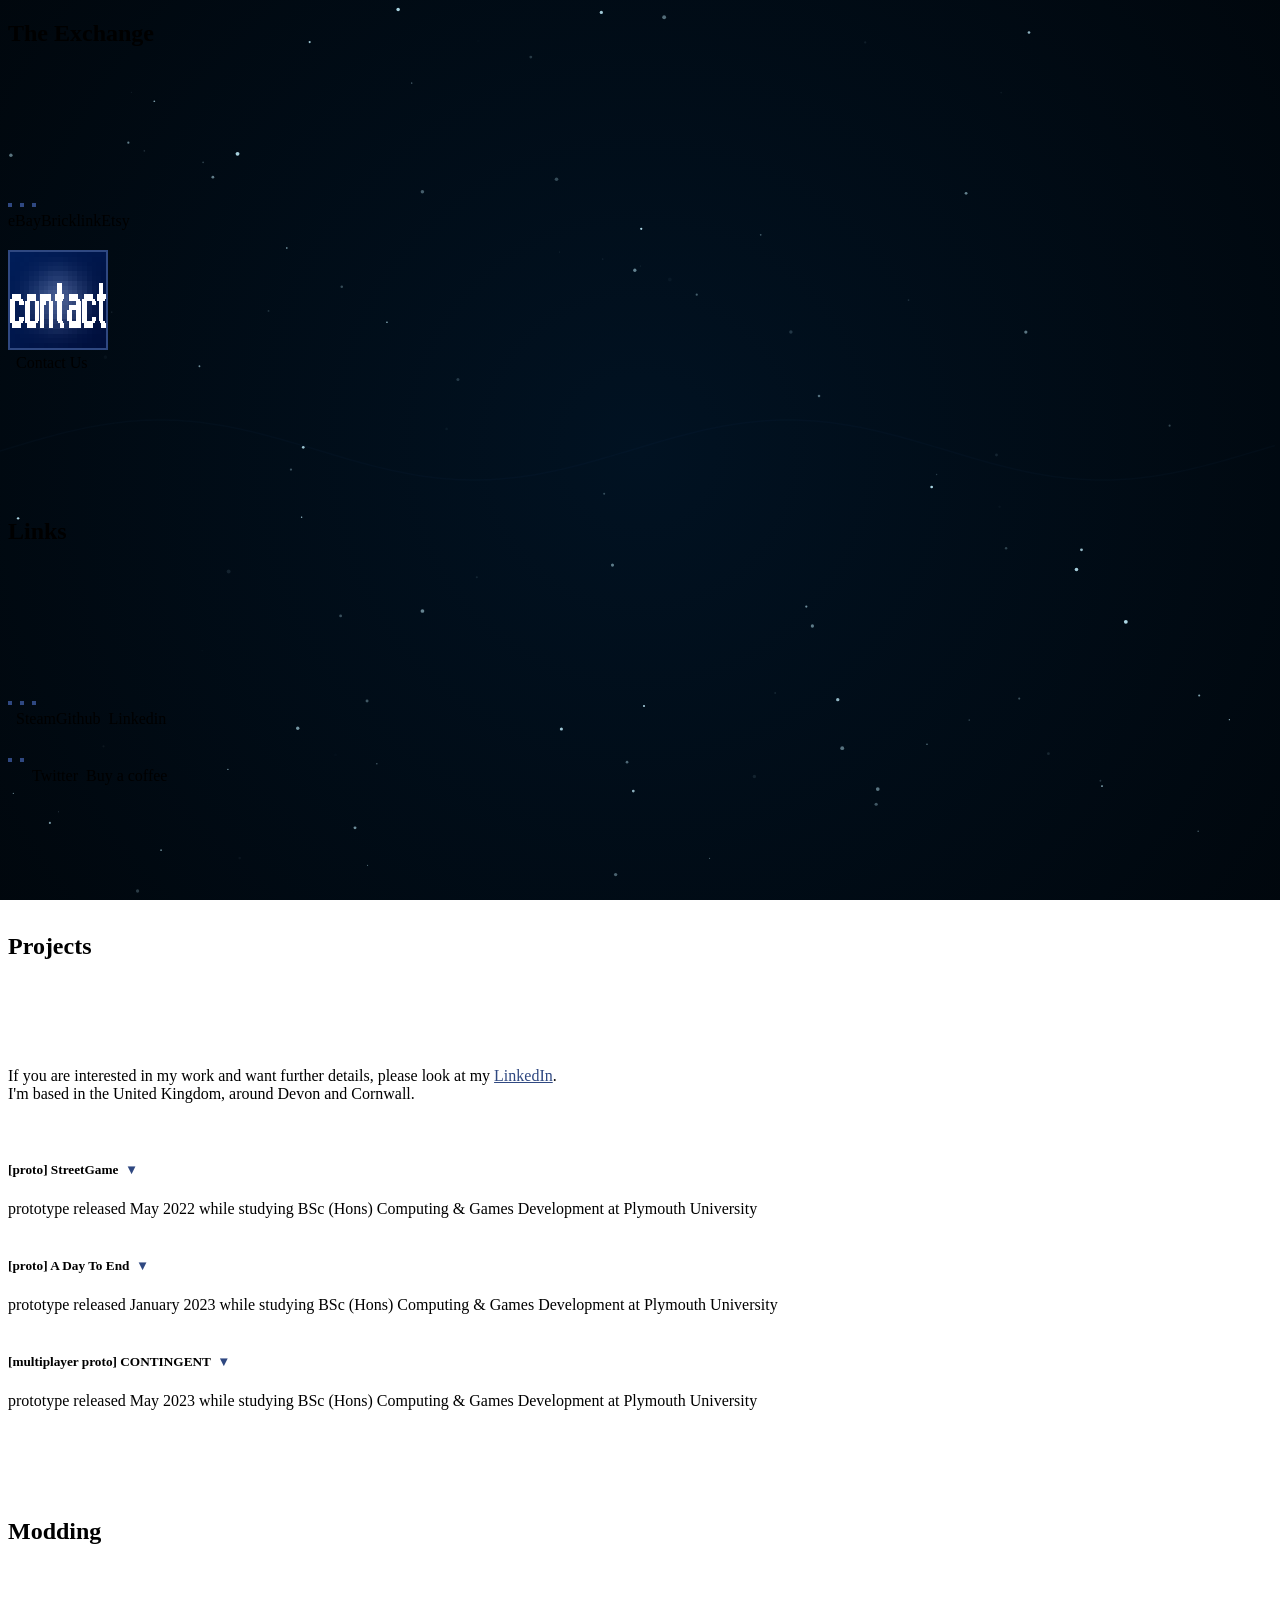
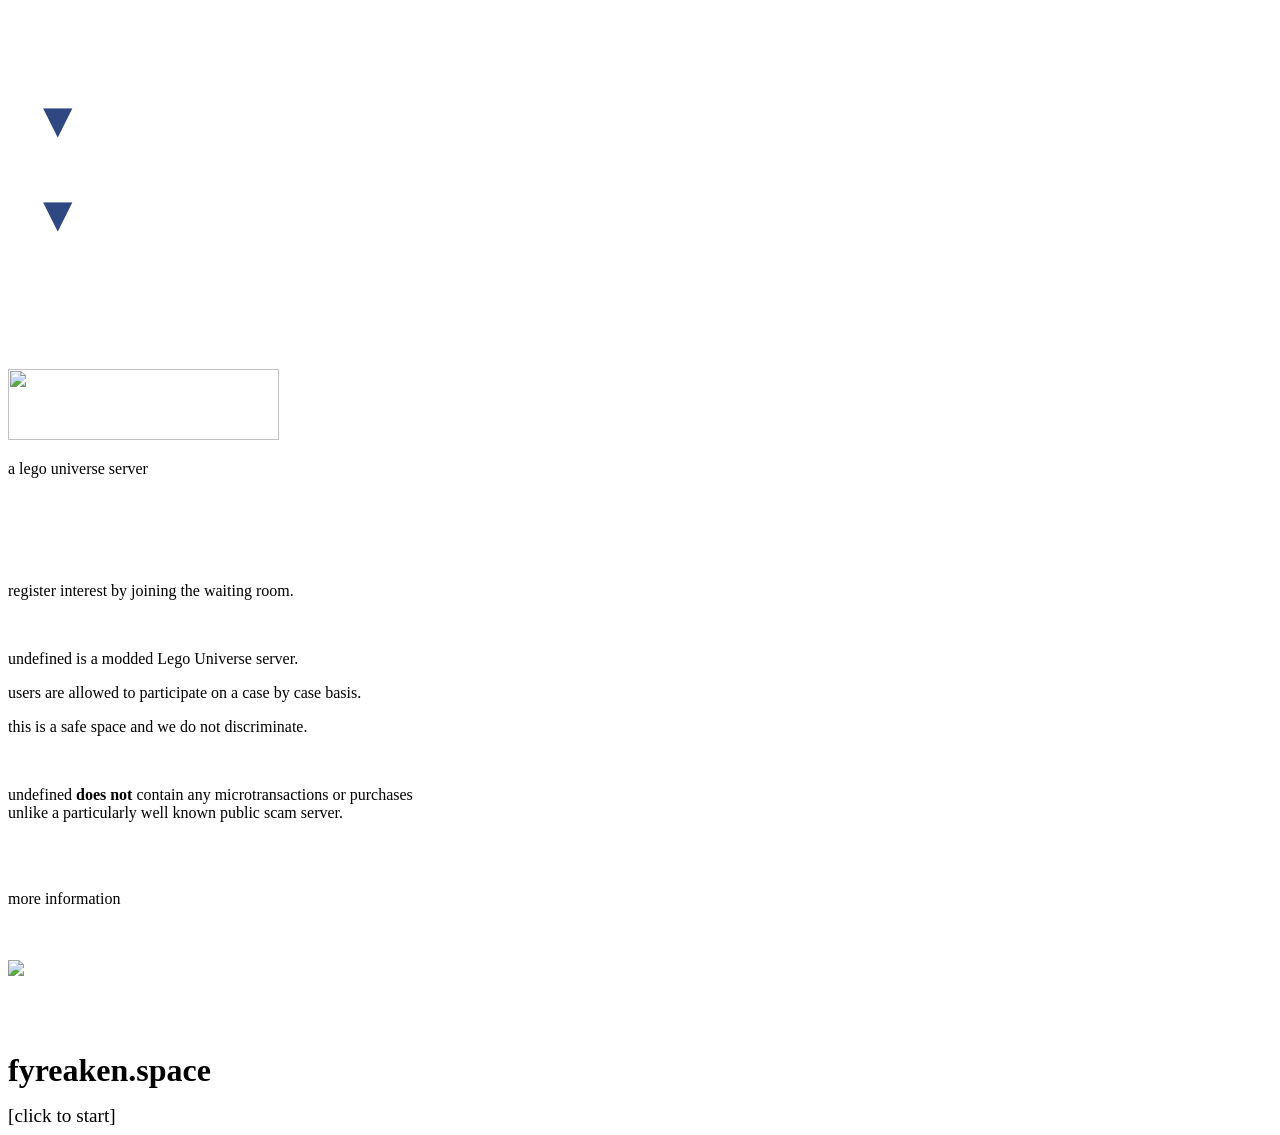
==== index.html @ 51ab44c0 "fixes [1] attempt to fix overlay buttons on mobile, adjusted page spacing" ====
<!DOCTYPE html>
<html lang="en">
  <head>
  <title>fyreaken.space</title>
  <link rel="stylesheet" href="css/tailwind.min.css">
  <link rel="icon" type="image/x-icon" href="icon.ico">
<meta name="viewport" content="width=device-width, initial-scale=1.0">
<style>
.overlay-modal {
    position: fixed;
    inset: 0;
    width: 100%;
    height: 100dvh;
    background-color: rgba(0, 0, 0, 0.85);
    display: flex;
    justify-content: center;
    align-items: flex-start;
    padding: 2rem 1rem;
    box-sizing: border-box;
    z-index: 999;
    /* The overlay itself handles scrolling */
    overflow-y: auto;
    overflow-x: hidden;
}

.overlay-content {
    background-color: rgba(0, 0, 0, 0.75);
    color: white;
    padding: 2rem;
    width: 60%;
    max-width: 800px;
    border-radius: 8px;
    box-shadow: 0 4px 10px rgba(0, 0, 0, 0.3);
    box-sizing: border-box;
    /* Important:
       Let the content determine the height.
       Do not constrain it to the viewport. */
    height: auto;
    max-height: none;
    /* Prevent flexbox from shrinking the content */
    flex-shrink: 0;
}

#FROSTsection a, #FROSTonclick a , #CAMOonclick a, #STREETGAMEonclick a, #DAYTOENDonclick a, #LEGOUNIVERSEonclick a, #FALLOUT76onclick a, #PS4onclick a {
  text-decoration: none;
}
a, #INSTALLsection a, #DLsection a , #CAMODLsection a, #CONTINGENTsection a{
  text-decoration: underline;
  color: rgb(47, 72, 129);
}

::-webkit-scrollbar {
width: 5px;
background:rgb(97, 97, 97);
}
::-webkit-scrollbar-track {
  background: transparent;
}
::-webkit-scrollbar-thumb {
  background:rgb(54, 54, 54);
}

/* Mobile */
@media screen and (max-width: 900px) {

    .overlay-modal {
        justify-content: flex-start;
        align-items: flex-start;
        padding: 2rem 0;
    }

    .overlay-content {
        width: 100%;
        max-width: none;
        padding: 1rem;
        height: auto;
        max-height: none;
        box-sizing: border-box;
    }
}
</style>



<style>
  @keyframes flicker {
    /* Flicker ON phase (~0–0.6s) */
    0%, 2%, 4%, 6%, 8% { opacity: 0; }
    1%, 3%, 5%, 7%, 9% { opacity: 1; }

    /* Steady ON for 1 second (0.6s–1.6s = 10%–24%) */
    10%, 24% { opacity: 1; }

    /* Flicker OFF (~1.6s–2s = 25%–30%) */
    25%, 27%, 29% { opacity: 0; }
    26%, 28%, 30% { opacity: 1; }

    /* OFF hold (2s–7s = 31%–100%) */
    31%, 100% { opacity: 0; }
  }

  .flicker {
    animation: flicker 7s infinite;
  }
</style>





  <style>
    * {
      -webkit-tap-highlight-color: transparent;
      -webkit-touch-callout: none;
    }
    button, img {
      outline: none;
    }
    @media (max-width: 300px) {
      body, html {
        text-align: center;
      }
      #startOverlay {
        align-items: center !important;
        justify-content: center !important;
      }
      img {
        margin-left: auto;
        margin-right: auto;
        display: block;
      }
    }
  </style>


  <style>
    * {
      -webkit-tap-highlight-color: transparent;
      -webkit-touch-callout: none;
    }
    button, img {
      outline: none;
    }
  </style>

    <meta name="viewport" content="width=device-width, initial-scale=1.0">
    <meta charset="UTF-8" />
    <meta name="viewport" content="width=device-width, initial-scale=1.0"/>
  </head>
  <body class=" m-0 p-0 overflow-hidden">
    
    <script src="app.js"></script>

<canvas id="ps2BootBg"></canvas>
<script>
const canvas = document.getElementById('ps2BootBg');
const ctx = canvas.getContext('2d');
canvas.width = window.innerWidth;
canvas.height = window.innerHeight;

let particles = [];
for (let i = 0; i < 100; i++) {
  particles.push({
    x: Math.random() * canvas.width,
    y: Math.random() * canvas.height,
    r: Math.random() * 1.5 + 0.5,
    alpha: Math.random(),
    speed: Math.random() * 0.5 + 0.2
  });
}

function draw(time) {
  ctx.clearRect(0, 0, canvas.width, canvas.height);
  let grad = ctx.createRadialGradient(canvas.width/2, canvas.height/2, 0, canvas.width/2, canvas.height/2, canvas.width);
  grad.addColorStop(0, '#011222');
  grad.addColorStop(1, '#000000');
  ctx.fillStyle = grad;
  ctx.fillRect(0, 0, canvas.width, canvas.height);

  ctx.globalAlpha = 0.04;
  ctx.strokeStyle = "#3273a8";
  ctx.lineWidth = 1.5;
  ctx.beginPath();
  for (let x = 0; x < canvas.width; x += 5) {
    let y = canvas.height / 2 + Math.sin(x * 0.01 + time * 0.001) * 30;
    ctx.lineTo(x, y);
  }
  ctx.stroke();

  ctx.globalAlpha = 1;
  particles.forEach(p => {
    p.alpha += (Math.random() - 0.5) * 0.05;
    p.alpha = Math.max(0, Math.min(1, p.alpha));
    p.y -= p.speed;
    if (p.y < 0) p.y = canvas.height;

    ctx.beginPath();
    ctx.fillStyle = `rgba(173,216,230,${p.alpha})`;
    ctx.arc(p.x, p.y, p.r, 0, 2 * Math.PI);
    ctx.fill();
  });

  requestAnimationFrame(draw);
}
requestAnimationFrame(draw);
</script>
<style>
  canvas#ps2BootBg {
    position: fixed;
    top: 0; left: 0;
    width: 100vw; height: 100vh;
    z-index: -1;
  }
</style>


<div id="browser-content" class="custom-page-content hidden">
  <script src="index.js"></script>
  <h2 class="text-2xl font-bold mb-4">The Exchange</h2>
  <br><br><br><br><br><br><br>
  <a target="_parent" href="https://www.ebay.co.uk/usr/fyreakenspace"><img style='border:2px solid #2f4881' src="icons/ebay.png" width="96" alt=""></a>
  <img src="img/br.png" width="5" alt="">
  <a target="_parent" href="https://store.bricklink.com/fyreaken"><img style='border:2px solid #2f4881' src="icons/bricklink.png" width="96" alt=""></a>
  <img src="img/br.png" width="5" alt="">
  <a target="_parent" href="https://www.etsy.com/shop/fyreakenspace"><img style='border:2px solid #2f4881' src="icons/etsy.png" width="96" alt=""></a>
    <br>
  ㅤㅤeBayㅤㅤㅤㅤBricklinkㅤㅤㅤㅤEtsy
  <br><br>
  <a target="_parent" href="https://fyreaken.space/contact/"><img style='border:2px solid #2f4881' src="icons/contact.png" width="96" alt=""></a>
    <br>
  ﾠContact Us
  <br><br><br><br><br><br><br><br>
</div>

<div id="system-configuration-content" class="custom-page-content hidden">
  <script src="index.js"></script>
  <h2 class="text-2xl font-bold mb-4">Links</h2>
  <br><br><br><br><br><br><br>
  <a target="_parent" href="https://steamcommunity.com/id/Fyreaken"><img style='border:2px solid #2f4881' src="img/links/steam.png" width="96" alt=""></a>
  <img src="img/br.png" width="5" alt="">
  <a target="_parent" href="https://github.com/fyreaken"><img style='border:2px solid #2f4881' src="img/links/githu-b.png" width="96" alt=""></a>
  <img src="img/br.png" width="5" alt="">
  <a target="_parent" href="https://www.linkedin.com/in/fyreakendev/"><img style='border:2px solid #2f4881' src="img/links/linkedi-n.png" width="96" alt=""></a>
    <br>
  ㅤﾠSteamㅤㅤㅤㅤGithubㅤㅤㅤﾠLinkedin
  <br><br>
  <a target="_parent" href="https://twitter.com/fyreaken"><img style='border:2px solid #2f4881' src="img/links/twitte-r.png" width="96" alt=""></a>
  <img src="img/br.png" width="5" alt="">
  <a target="_parent" href="https://buymeacoffee.com/fyreaken"><img style='border:2px solid #2f4881' src="img/links/bmc.png" width="96" alt=""></a>
    <br>
  ﾠﾠﾠTwitterㅤㅤﾠBuy a coffeeㅤㅤㅤㅤ
  <br><br><br><br><br><br><br><br>
</div>

<div id="memory-card-content" class="custom-page-content hidden">
  <script src="index.js"></script>
  <h2 class="text-2xl font-bold mb-4">Projects</h2>
  <br><br><br><br>
  <p>If you are interested in my work and want further details, please look at my <a target="_parent" href="https://www.linkedin.com/in/fyreakendev/">LinkedIn</a>.<br>
    I'm based in the United Kingdom, around Devon and Cornwall.<br><br><br>

    <div id="STREETGAMEonclick">
    <h5>[proto] StreetGame<a href="#streetgame" onclick="STREETGAMEfunction();">  ▼</a></h5>
    prototype released May 2022 while studying BSc (Hons) Computing & Games Development at Plymouth University<br><br>
      <div id="STREETGAMEsection" style="display:none">
        <img src="img/streetgame.png" width="1272" alt=""><br>
        <p>StreetGame is a game prototype with a first person perspective, where the player can move around,
        pick up objects and throw them. There are some platforming elements aswell, the player can jump
        and stack objects to get over walls.</p><br>
        
        Written in C# using VS Code and built in Unity 2021.2.15f1.<br><br>
        
        <b>The player has alot of functionality in this prototype:</b><br>
        • Player can move and look around in first person.<br>
        • Can jump and climb on top of objects.<br>
        • Pick up objects and throw them.<br>
        • Collect Gold and Win after collecting enough.<br>
        • Pause the game using the ESC key.<br><br>
        
        <a href="https://unity.com/"><img src="img/unity.png" width="73.6" alt=""></a>
        <a href="https://fyreaken.itch.io/streetgame"><img src="img/itchio-textless-black.png" width="30" alt=""></a>
        <a href="https://github.com/fyreaken/COMP2007-StreetGame"><img src="img/icons8-github-64.png" width="34" alt=""></a>
        <br><br><br><br>
      </div>


    <div id="DAYTOENDonclick">
    <h5>[proto] A Day To End<a href="#daytoend" onclick="DAYTOENDfunction();">  ▼</a></h5>
    prototype released January 2023 while studying BSc (Hons) Computing & Games Development at Plymouth University<br><br>
      <div id="DAYTOENDsection" style="display:none">
        <img src="img/adaytoend7.png" width="1272" alt=""><br>
        <p>A Day to End is a horror game that uses PlayStation 2 graphics to bring back the nostalgic
        feeling of the horror games we grew up with. A Day to End is a maze/escape type of game that
        has many levels and a variety of different and unique Monsters for each level.</p><br>

        Written in C# and built in Unity 2021.3.11f1.<br><br>

        <a href="https://unity.com/"><img src="img/unity.png" width="73.6" class="img-fluid" alt=""></a>
        <a href="https://triios.wixsite.com/adaytoend/a-day-to-end"><img src="img/icons8-web-design-64.png" width="30" class="img-fluid" alt=""></a>
        <a href="https://github.com/fyreaken/3013-trios"><img src="img/icons8-github-64.png" width="34" class="img-fluid" alt=""></a>
        <br><br><br><br>
      </div>    


    <div id="CONTINGENTonclick">
    <h5>[multiplayer proto] CONTINGENT<a href="#contingent" onclick="CONTINGENTfunction();">  ▼</a></h5>
    prototype released May 2023 while studying BSc (Hons) Computing & Games Development at Plymouth University<br><br>
      <div id="CONTINGENTsection" style="display:none">
        <img src="img/thumbnail.jpg" width="1272" alt=""><br>
        CONTINGENT is a multiplayer PVP third-person shooter game
        where players can fight each other using a variety of deadly weapons in an online free
        for all deathmatch mode.<br><br>

        Written in C# using VS Code and built in Unity 2021.2.15f1 with <a href="https://www.alteruna.com/home">Alteruna</a>
        and its <a href="https://assetstore.unity.com/packages/tools/network/alteruna-multiplayer-sdk-217234">Multiplayer SDK</a>.<br><br>

        Planned Features:<br>
        • Player versus player deathmatch: defeat online players to rack up kills and win.<br>
        • Become UNSTABLE: Kill players to charge your ultimate ability, transform into a being of void energy and wield the Trace Rifle.<br>
        • Capture Point: Contest the point and capture it to gain a Powerful Weapon for a limited time.<br>
        • Pick up weapons and ammo by finding caches on the map, or from defeated players.<br><br>

        <a href="https://unity.com/"><img src="img/unity.png" width="73.6" class="img-fluid" alt=""></a>
        <a href="https://www.alteruna.com/home"><img src="img/alterunalogo.png" width="97.8" class="img-fluid" alt=""></a>
        <a href="https://fyreaken.itch.io/contingent"><img src="img/itchio-textless-black.png" width="30" class="img-fluid" alt=""></a>
        <a href="https://github.com/fyreaken/COMP3000-projectwrench"><img src="img/icons8-github-64.png" width="34" class="img-fluid" alt=""></a>
        <br><br>
      </div>

  </p><br><br><br>
</div>

<div id="cd-dvd-content" class="custom-page-content hidden">
  <script src="index.js"></script>
  <h2 class="text-2xl font-bold mb-4">Modding</h2>
  <br><br><br><br><br><br><br>
          <!-- LEGO UNIVERSE SECTION -->
          <div id="LEGOUNIVERSEonclick">
          <img src="img/legouniverse.png" width="372" class="img-fluid" alt=""><a href="#LEGOUNIVERSE" style="font-size: 50px"; onclick="LEGOUNIVERSEfunction();">  ▼</a></div>
          <div id="LEGOUNIVERSE" style="display:none"><br>
            <p>
              Modding opens the possibility for the creation of new items and worlds for Lego Universe, and the restoration of unreleased/cut content. It isn't the most user friendly though, requiring some setup and understanding to start.
              <br><br>First you need to acquire a client and unpack it. You can find them on the internet, lcdr/humanoid client is recommended. After, you should be looking for a file named "cdclient.fdb". This is Lego Universe's database. 
              To edit this file, it needs to be converted to .sqlite. Use <a href="https://fdb.lu-dev.net">fdb.lu-dev.net</a> or <a href="https://github.com/lcdr/utils">lcdr Utils</a> to do this.
              <br><br>Most, if not all, guides/sections on this page will be making use of <a href="https://sqlitebrowser.org/">DB Browser</a> for modding. I recommend it for viewing and editing databases. 
            </p><br><br>
            <p>
              <div id="FROSTonclick">
              <h5>Frostburgh (22/01/24)<a href="#frostburgh" onclick="FROSTfunction();">  ▼</a></h5>
              <div id="FROSTsection" style="display:none"><br>

                <br><h5>⸺ Introducing Frostburgh</h5><br>
                <h6 style="font-size: 14px">Aims to restore the Frostburgh seasonal zone and content, including missions & racing.</h6><br>
                <img src="img/frostburgh.jpg" width="792" class="img-fluid" alt=""><br><br>
                <h5>⸺ Installation<a href="#guide" onclick="INSTALLfunction();">  ▼</a></h5>
                <div id="INSTALLsection" style="display:none">
                <br><p>
                  Installing Frostburgh onto a Lego Universe database and client.<br><br>

                  To start off, you will need to download the files for Frostburgh. You can find a download in the section below called "Download". This version of Frostburgh includes the entire zone and all associated missions and content. Credits are given to those who have contributed towards making Frostburgh functional in Lego Universe once again.<br><br>

                  After downloading (and extracting the zip file) you should have this:<br><br>
                  <img src="img/frostburgh/1files.png" width="135" class="img-fluid" alt=""><br><br>

                  Next you should open <a href="https://sqlitebrowser.org/">DB Browser</a> or your favourite database browser application.<br><br>
                  <img src="img/frostburgh/2app.png" width="205" class="img-fluid" alt=""><br><br>
                  <img src="img/frostburgh/3dbbrowser.png" width="914" class="img-fluid" alt=""><br><br>

                  Now assuming that you have converted your client's database to .sqlite, we're going to open it in DB Browser as shown below.<br><br>
                  <img src="img/frostburgh/4opendatabase.png" width="230" class="img-fluid" alt=""><br><br>
                  <img src="img/frostburgh/5choosedatabase.png" width="945" class="img-fluid" alt=""><br><br>

                  The database has been loaded into DB Browser.<br><br>
                  <img src="img/frostburgh/6databaseloaded.png" width="143" class="img-fluid" alt=""><br><br>

                  Click on Execute SQL (or something similar if using a different program).<br><br>
                  <img src="img/frostburgh/7executesql.png" width="117" class="img-fluid" alt=""><br><br>

                  Click Open SQL and select "FROSTY.sql".<br><br>
                  <img src="img/frostburgh/8opensql.png" width="208" class="img-fluid" alt=""><br><br>
                  <img src="img/frostburgh/9selectsql.png" width="946" class="img-fluid" alt=""><br><br>

                  "FROSTY.sql" will have loaded and now you should be seeing this.<br><br>
                  Click on Execute all/selected SQL to run the SQL code. This will install Frostburgh into the database.<br><br>
                  <img src="img/frostburgh/10runsql.png" width="612" class="img-fluid" alt=""><br><br>

                  The SQL code would have run and should give you this output. This means the Frostburgh data was successfully inserted into the database.<br><br>
                  <img src="img/frostburgh/11frostburghinstalled.png" width="551" class="img-fluid" alt=""><br><br>

                  Then make sure to apply the changes.<br><br>
                  <img src="img/frostburgh/12applychanges.PNG" width="104" class="img-fluid" alt=""><br><br>


                  Now you can convert the .sqlite back into .fdb to use it in your client.<br><br><br>

                  Afterwards, go back to the files you downloaded at the start of this guide.<br><br>Copy the "res" folder directly into your Lego Universe client.<br><br>
                  <img src="img/frostburgh/13copyresfolder.PNG" width="148" class="img-fluid" alt=""><br><br>
                  
                  Then copy the contents of "locale.txt" into your client's locale.xml file.<br>
                  <p class="fst-italic" style="font-size: small">locale.xml can be found in the "locale" folder, which is in the same directory as the "res" folder.</p>
                  <img src="img/frostburgh/14copylocale.PNG" width="148" class="img-fluid" alt=""><br><br>
                  <img src="img/frostburgh/15locale.png" width="495" class="img-fluid" alt=""><br><br>
                  <br><br><br>


                  For installing Frostburgh on a server, please see proper DLU server documentation and setup guides for more information. The files included with the download can easily be uploaded to a server host alongside other mandatory files.<br><br>
                  
                  JAN-22-2024 edit: Launchpad can be spawned through included NPC.xml - put this on the server. Hex edited file has been replaced by the original file for existing users. New version in downloads.

                </p>
                </div><br>

                <h5>⸺ Download<a href="#dl" onclick="DLfunction();">  ▼</a></h5>
                <div id="DLsection" style="display:none">
                <br><p>
                  <a href="https://mega.nz/file/zpcwFDrB#A7n_B1DsE8x-Z1paOC1KVh0BEuOUSPdZZApTgzRXw_k">Download</a> (mega.nz)<br>
                  <a href="https://www.mediafire.com/file/a04fq7yah3fbpst/frosty_22Jan24.zip/file">Download</a> (mediafire)<br>
                </p>
                </div>
              </div></div>

              <br><br>

              <div id="CAMOonclick">
                <h5>Camouflage<a href="#camouflage" onclick="CAMOfunction();">  ▼</a></h5>
                <div id="CAMOsection" style="display:none">
                  <br><br><p>⸺ Introducing the Camouflage mod</p><br>
                  <p>Blend in with the Maelstrom!</p><br>
                  <h6 style="font-size: 14px">Adjusts disguise items allowing weapons and off-hand items to be used whilst wearing a disguise, 
                    adjusts disguise item stats, adds variants of diguises, camouflaged versions of original disguises and variants, 
                    a grey skateboard mount and a silver horse mount. </h6><br>
                  
                  <p>AI Ignores Player</p><br>
                  <h6 style="font-size: 14px">Using a camoflaged item hides you from a specified list or all enemies.</h6><br>
                  <img src="img/camouflage/Untitled.png" width="792" class="img-fluid" alt=""><br><br>
                  <h5>⸺ Download<a href="#camodl" onclick="CAMODLfunction();">  ▼</a></h5>

                  <div id="CAMODLsection" style="display:none">
                    tba
                  </div>
                </div>
              </div>
          </div><br><br>

          <!-- FALLOUT76 SECTION -->
          <div id="FALLOUT76onclick">
          <img src="img/fallout76.png" width="372" class="img-fluid" alt=""><a href="#FALLOUT76" style="font-size: 50px"; onclick="FALLOUT76function();">  ▼</a></div>
          <div id="FALLOUT76" style="display:none"><br>
            <p>
              tba
            </p>
          
          </div>
    <br><br><br><br><br><br><br>
</div>

<div id="network-settings-content" class="custom-page-content hidden">
  <script src="index.js"></script>
  <img src="icons/undefined.PNG" style="width: 271px; height: 71px;">
  <p>a lego universe server</p>
  <br><br><br><br>
  <p>register interest by joining the waiting room.</p><br>

  <p>undefined is a modded Lego Universe server.</p>
  <p>users are allowed to participate on a case by case basis.</p>
  <p>this is a safe space and we do not discriminate.</p><br>

  <p>undefined <b>does not</b> contain any microtransactions or purchases<br>unlike a particularly well known public scam server.</p><br><br>

  <p>more information</p>
  <a href="https://discord.gg/r9BCcfaXkF"><img src="icons/enter.png" width="96" class="img-fluid" alt=""></a><br><br>
  <img src="icons/image1.png" style="width: 623px">
  <br><br><br><br><br>
</div>

</body>
</html>
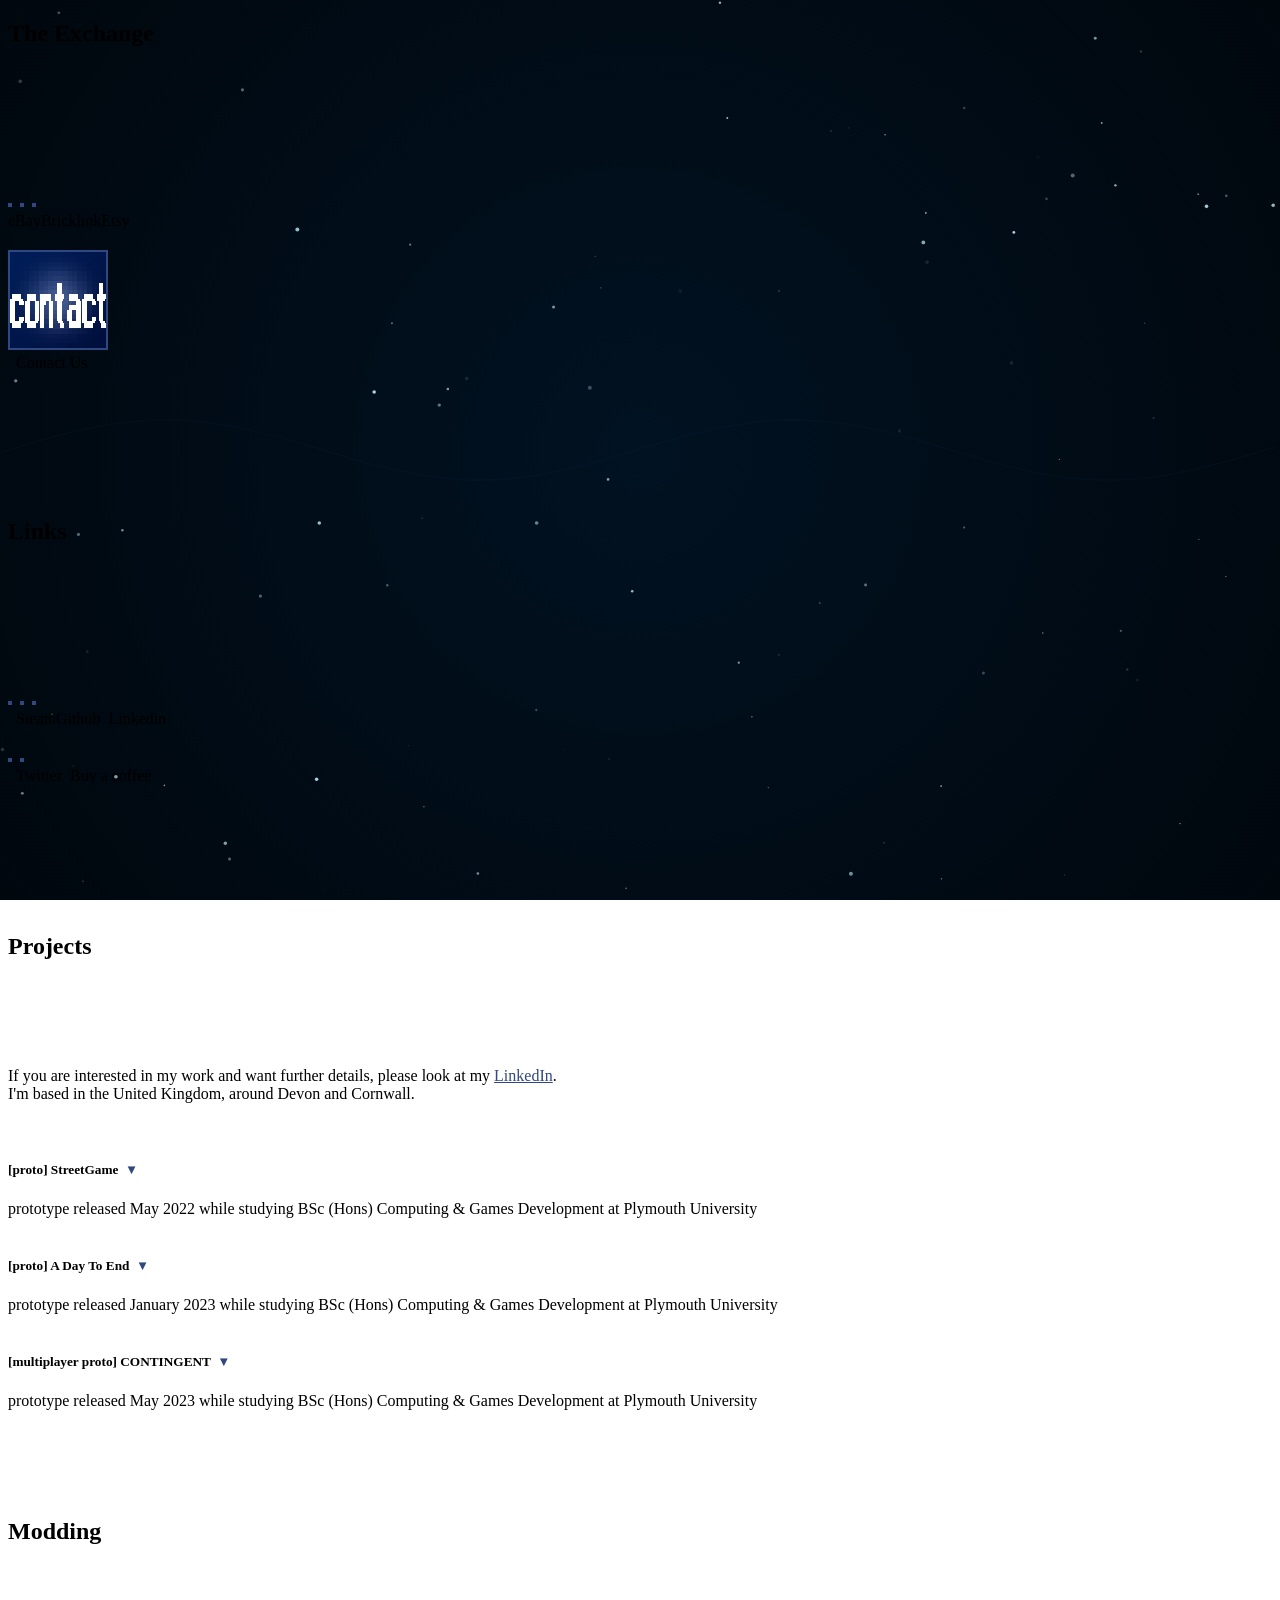
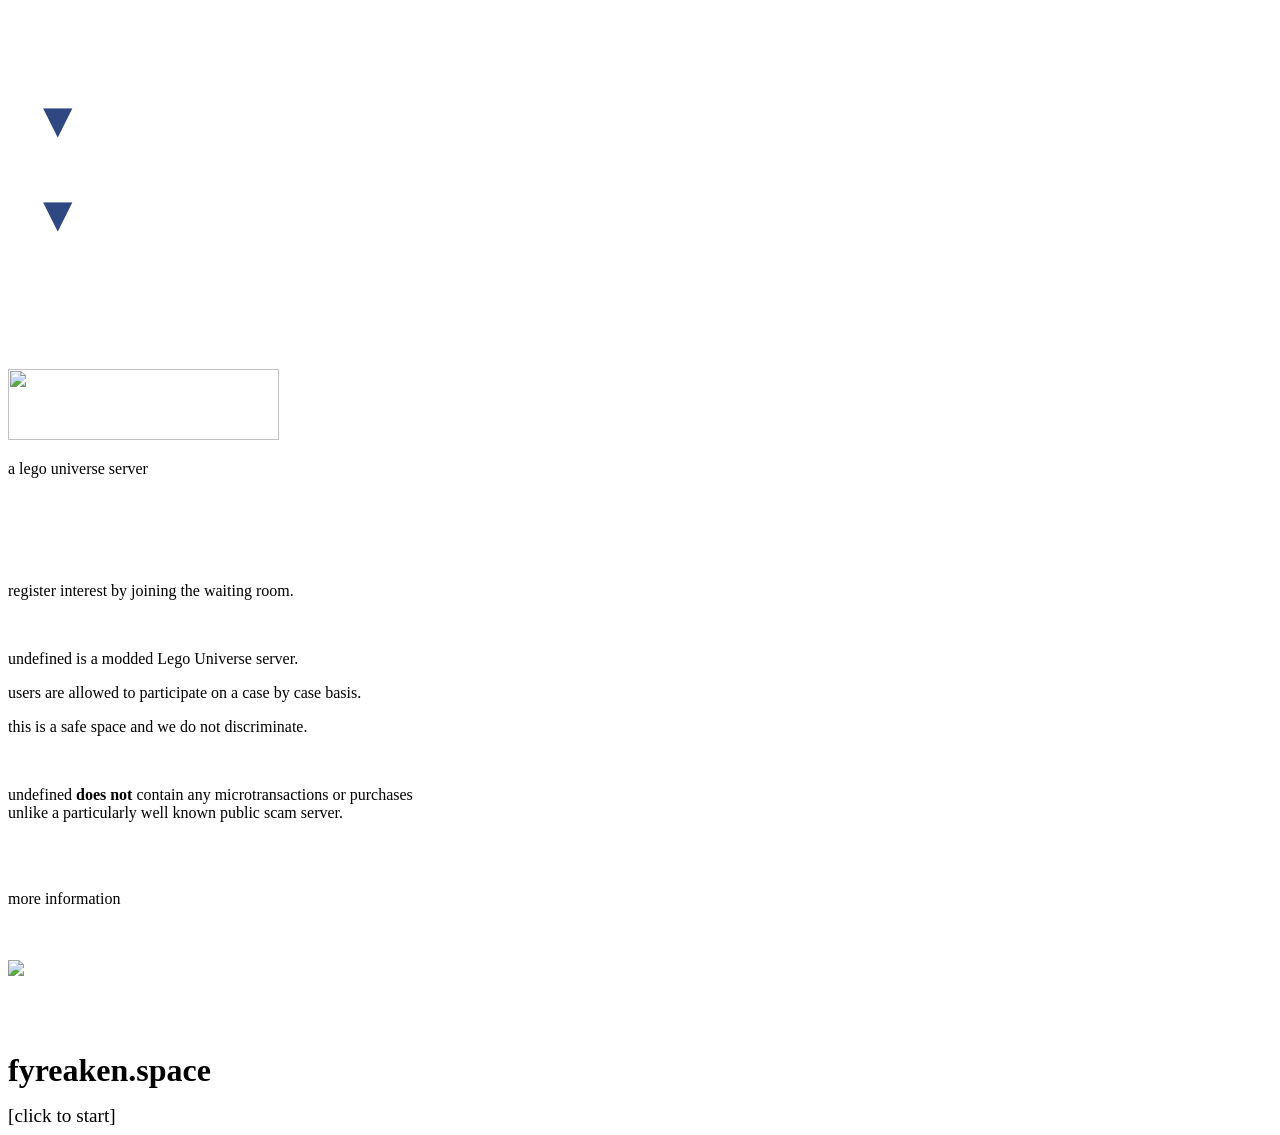
==== commit 29da9245: "Update index.html" ====
--- a/index.html
+++ b/index.html
@@ -248,7 +248,7 @@
   <img src="img/br.png" width="5" alt="">
   <a target="_parent" href="https://buymeacoffee.com/fyreaken"><img style='border:2px solid #2f4881' src="img/links/bmc.png" width="96" alt=""></a>
     <br>
-  ﾠﾠﾠTwitterㅤㅤﾠBuy a coffeeㅤㅤㅤㅤ
+  ㅤﾠTwitterㅤㅤﾠBuy a coffeeㅤㅤㅤㅤ
   <br><br><br><br><br><br><br><br>
 </div>
 
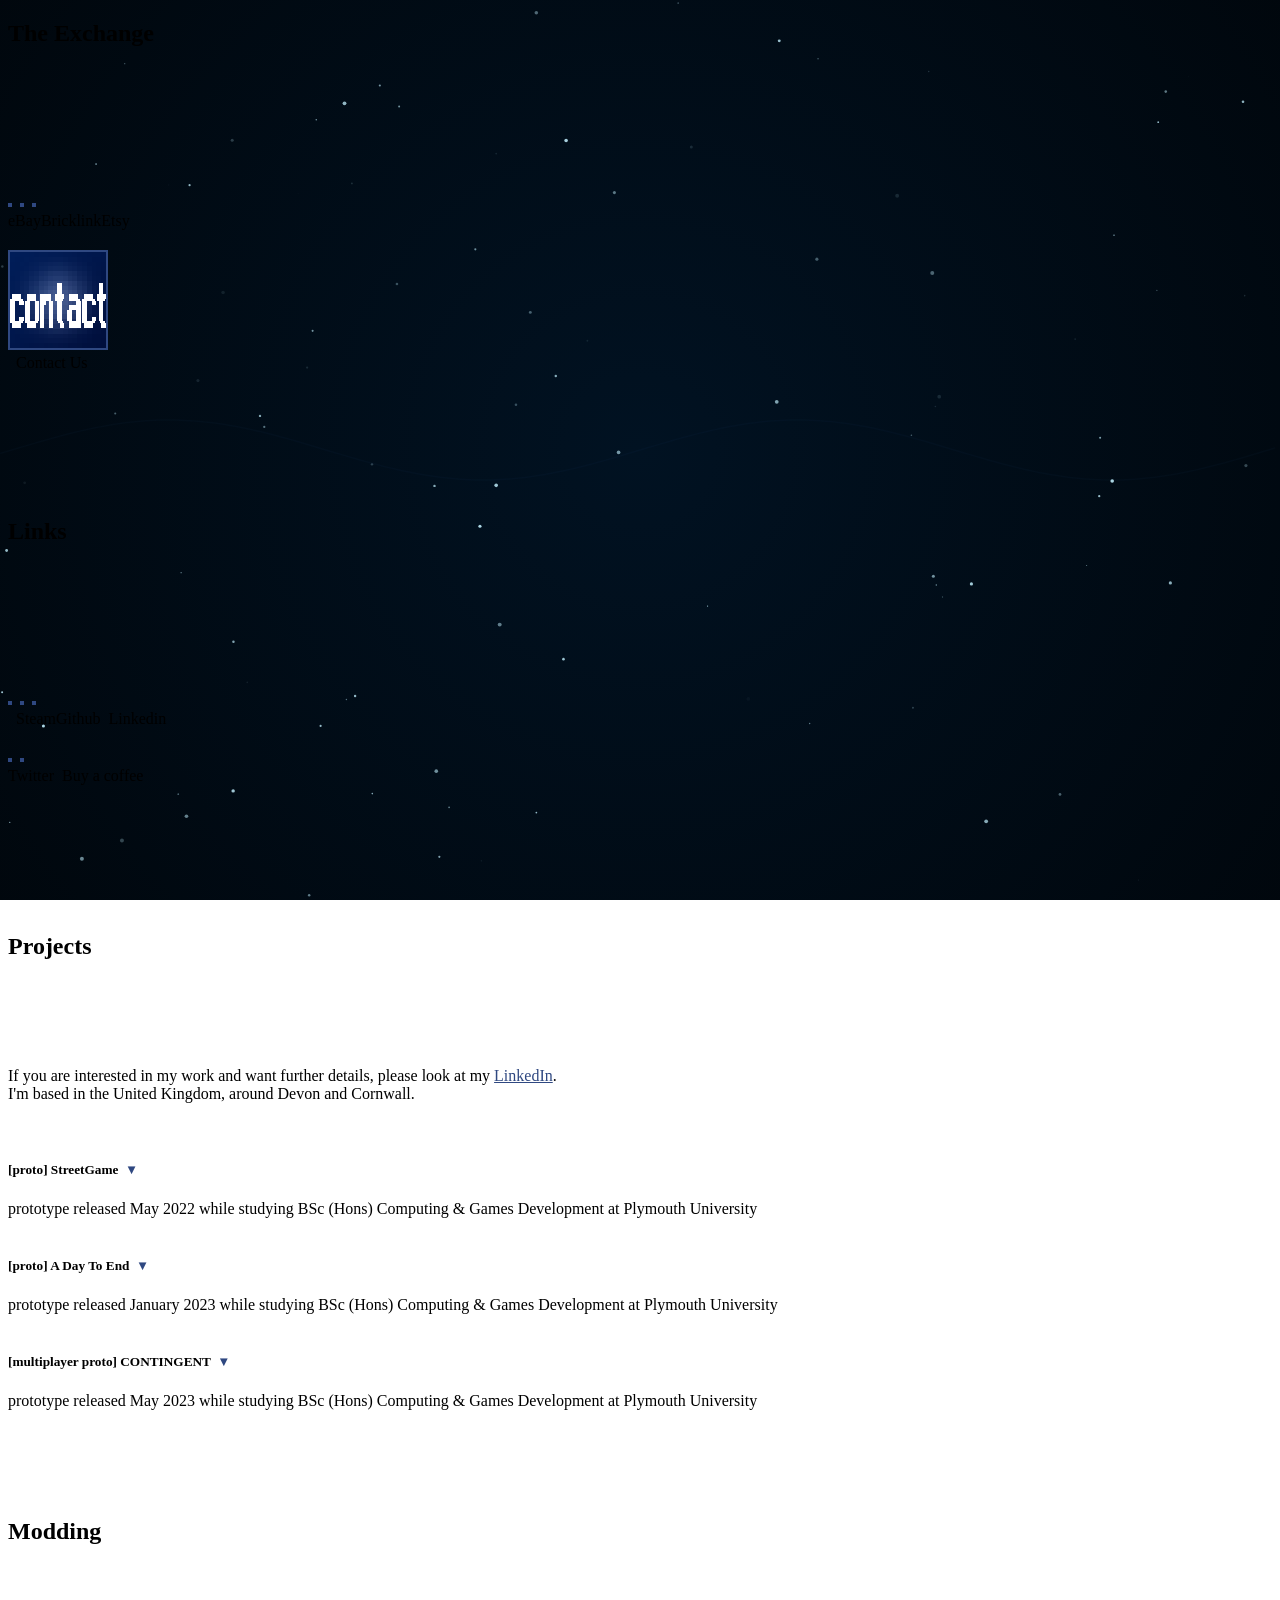
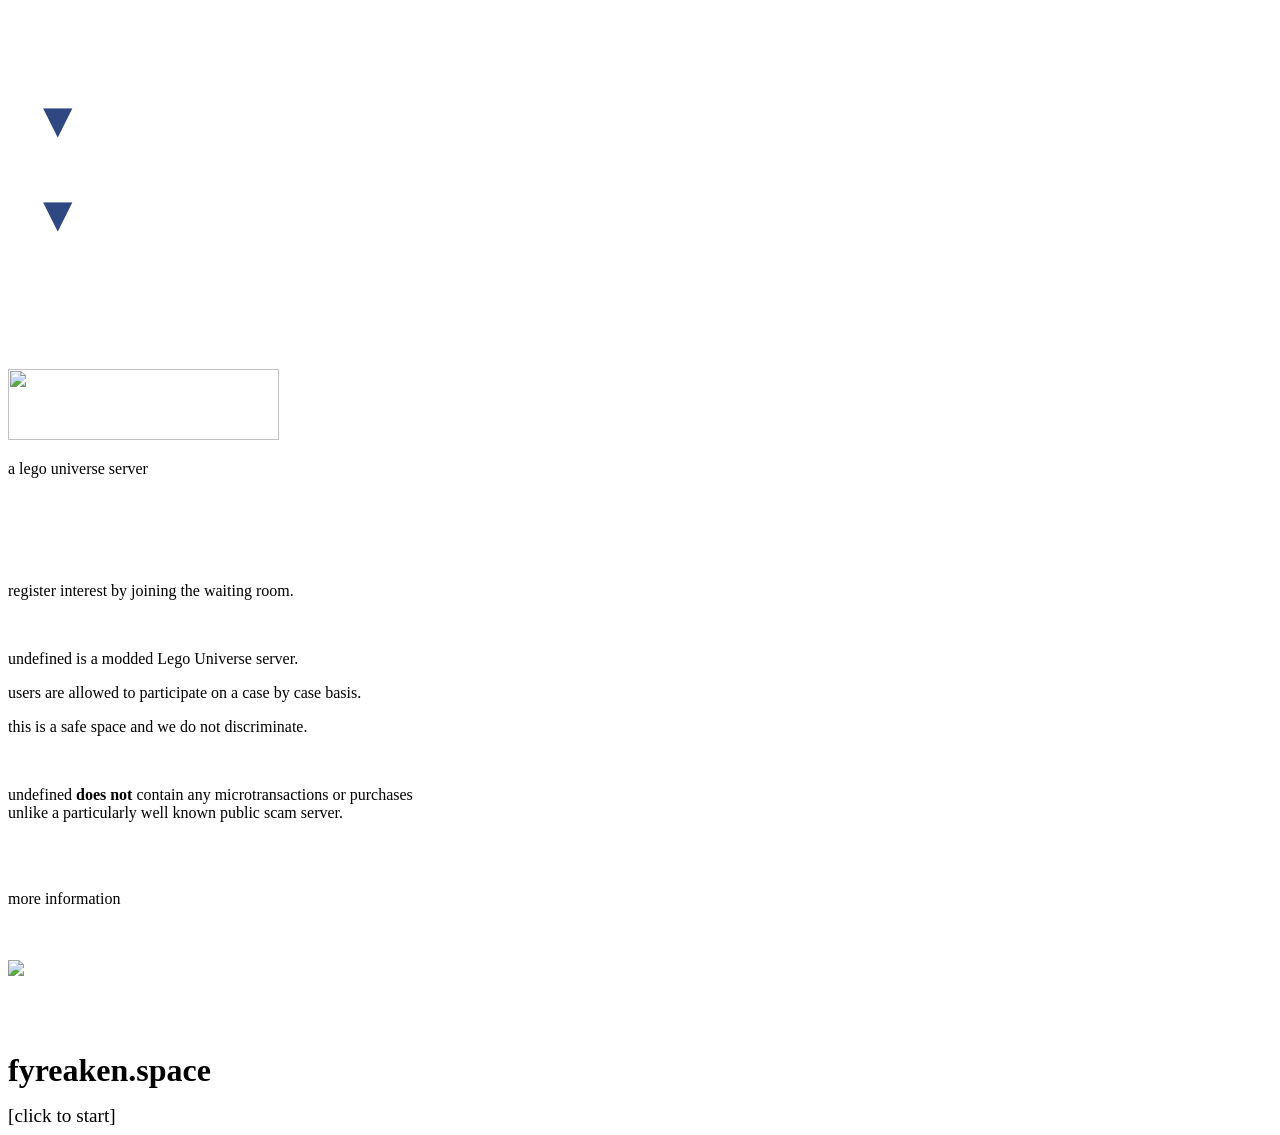
==== commit 7519e3a4: "Update index.html" ====
--- a/index.html
+++ b/index.html
@@ -248,7 +248,7 @@
   <img src="img/br.png" width="5" alt="">
   <a target="_parent" href="https://buymeacoffee.com/fyreaken"><img style='border:2px solid #2f4881' src="img/links/bmc.png" width="96" alt=""></a>
     <br>
-  ㅤﾠTwitterㅤㅤﾠBuy a coffeeㅤㅤㅤㅤ
+  ㅤTwitterㅤㅤﾠBuy a coffeeㅤㅤㅤㅤ
   <br><br><br><br><br><br><br><br>
 </div>
 
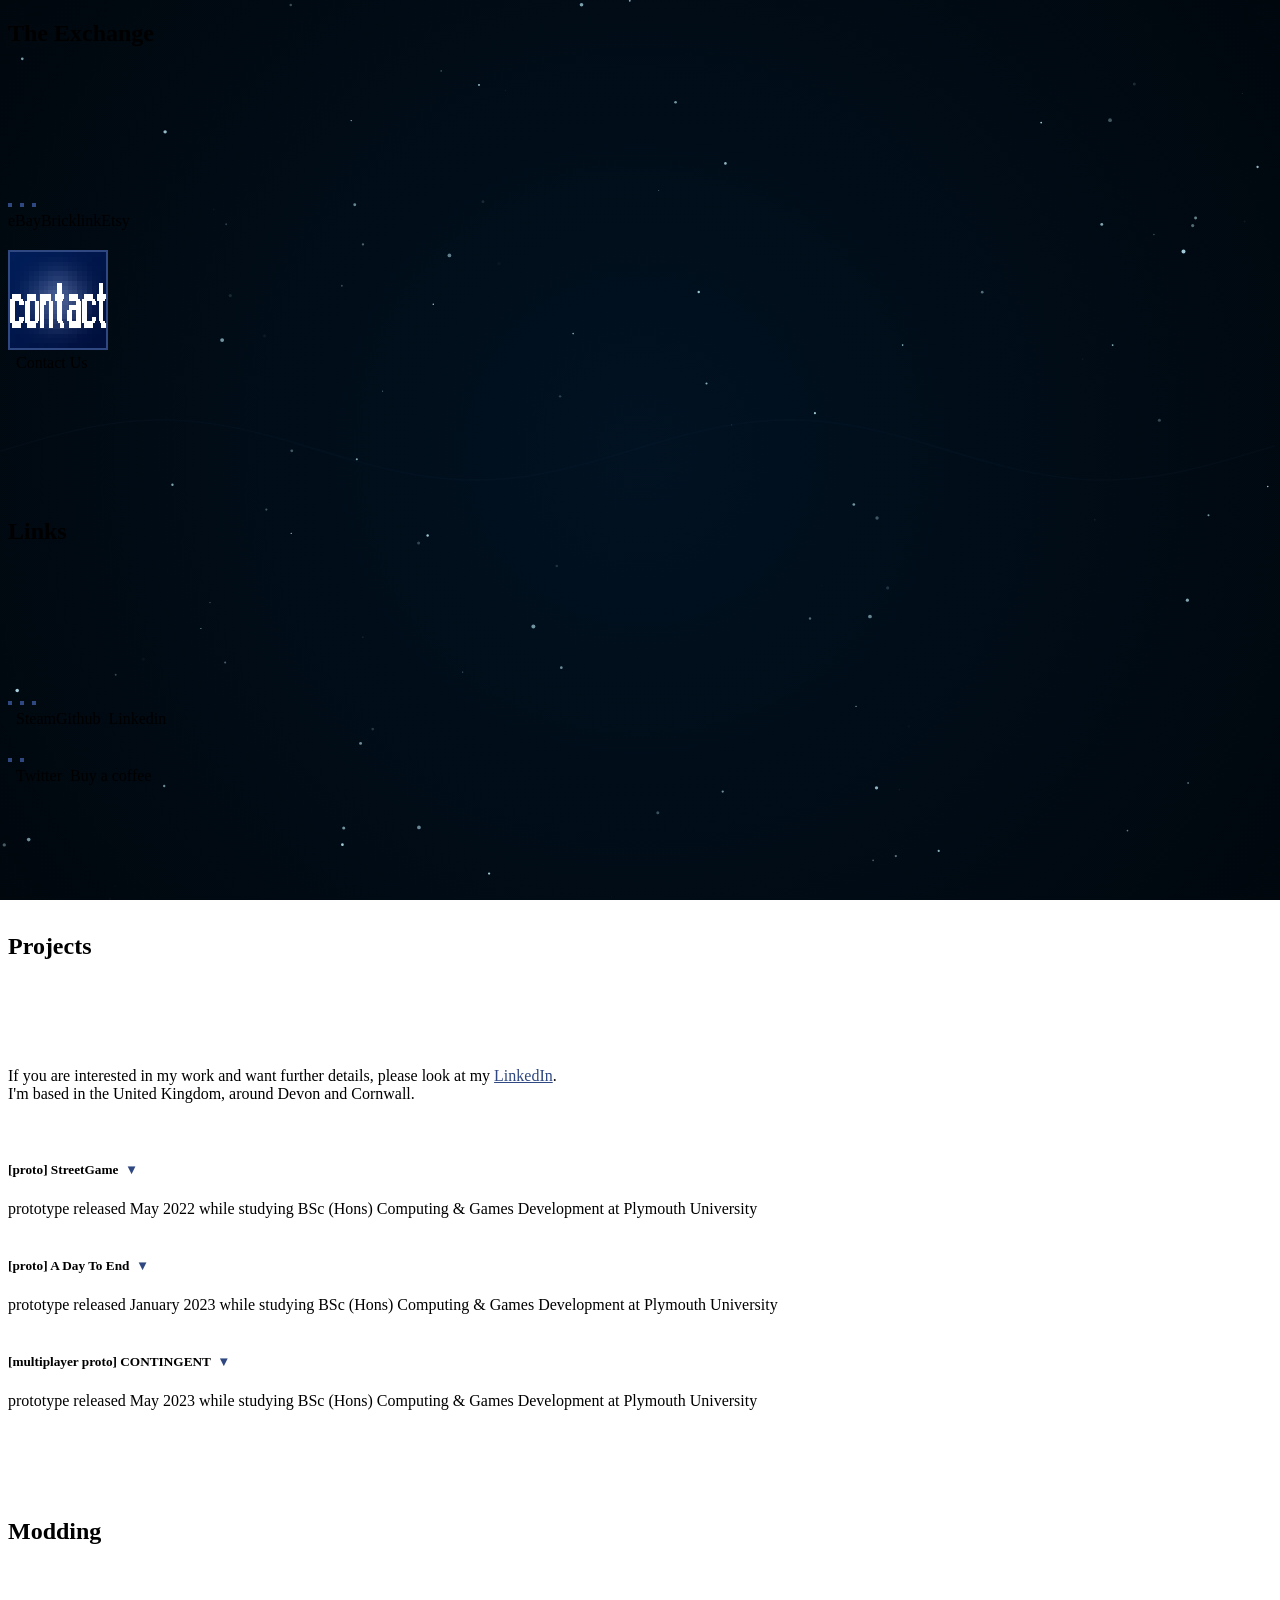
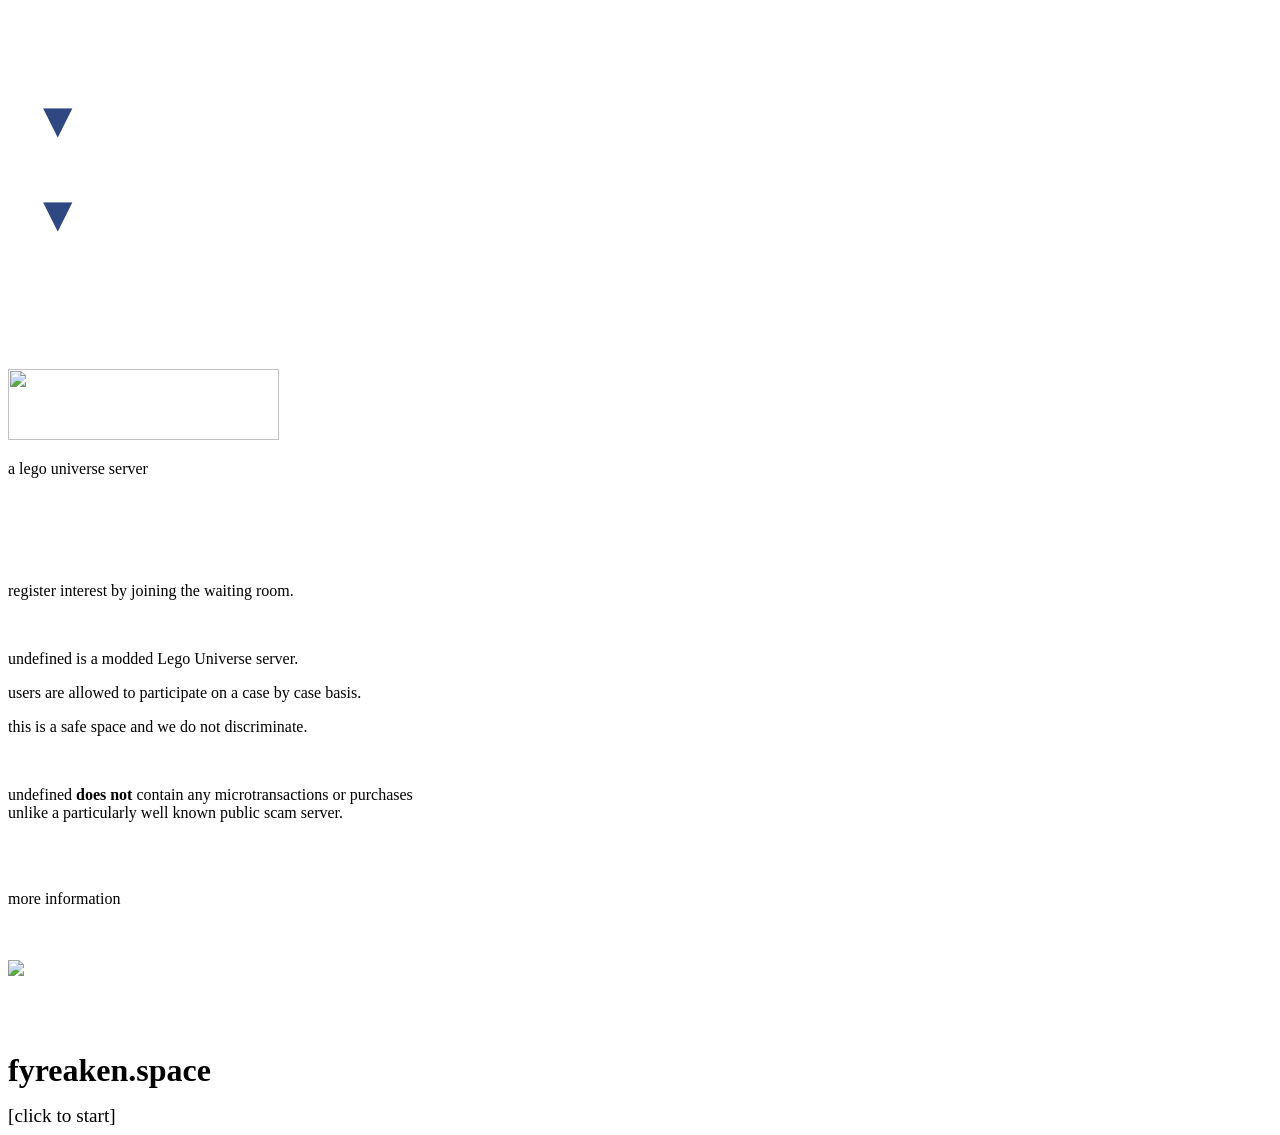
==== commit eb29704c: "Update index.html" ====
--- a/index.html
+++ b/index.html
@@ -248,7 +248,7 @@
   <img src="img/br.png" width="5" alt="">
   <a target="_parent" href="https://buymeacoffee.com/fyreaken"><img style='border:2px solid #2f4881' src="img/links/bmc.png" width="96" alt=""></a>
     <br>
-  ㅤTwitterㅤㅤﾠBuy a coffeeㅤㅤㅤㅤ
+  ㅤﾠTwitterㅤㅤﾠBuy a coffeeㅤㅤㅤㅤ
   <br><br><br><br><br><br><br><br>
 </div>
 
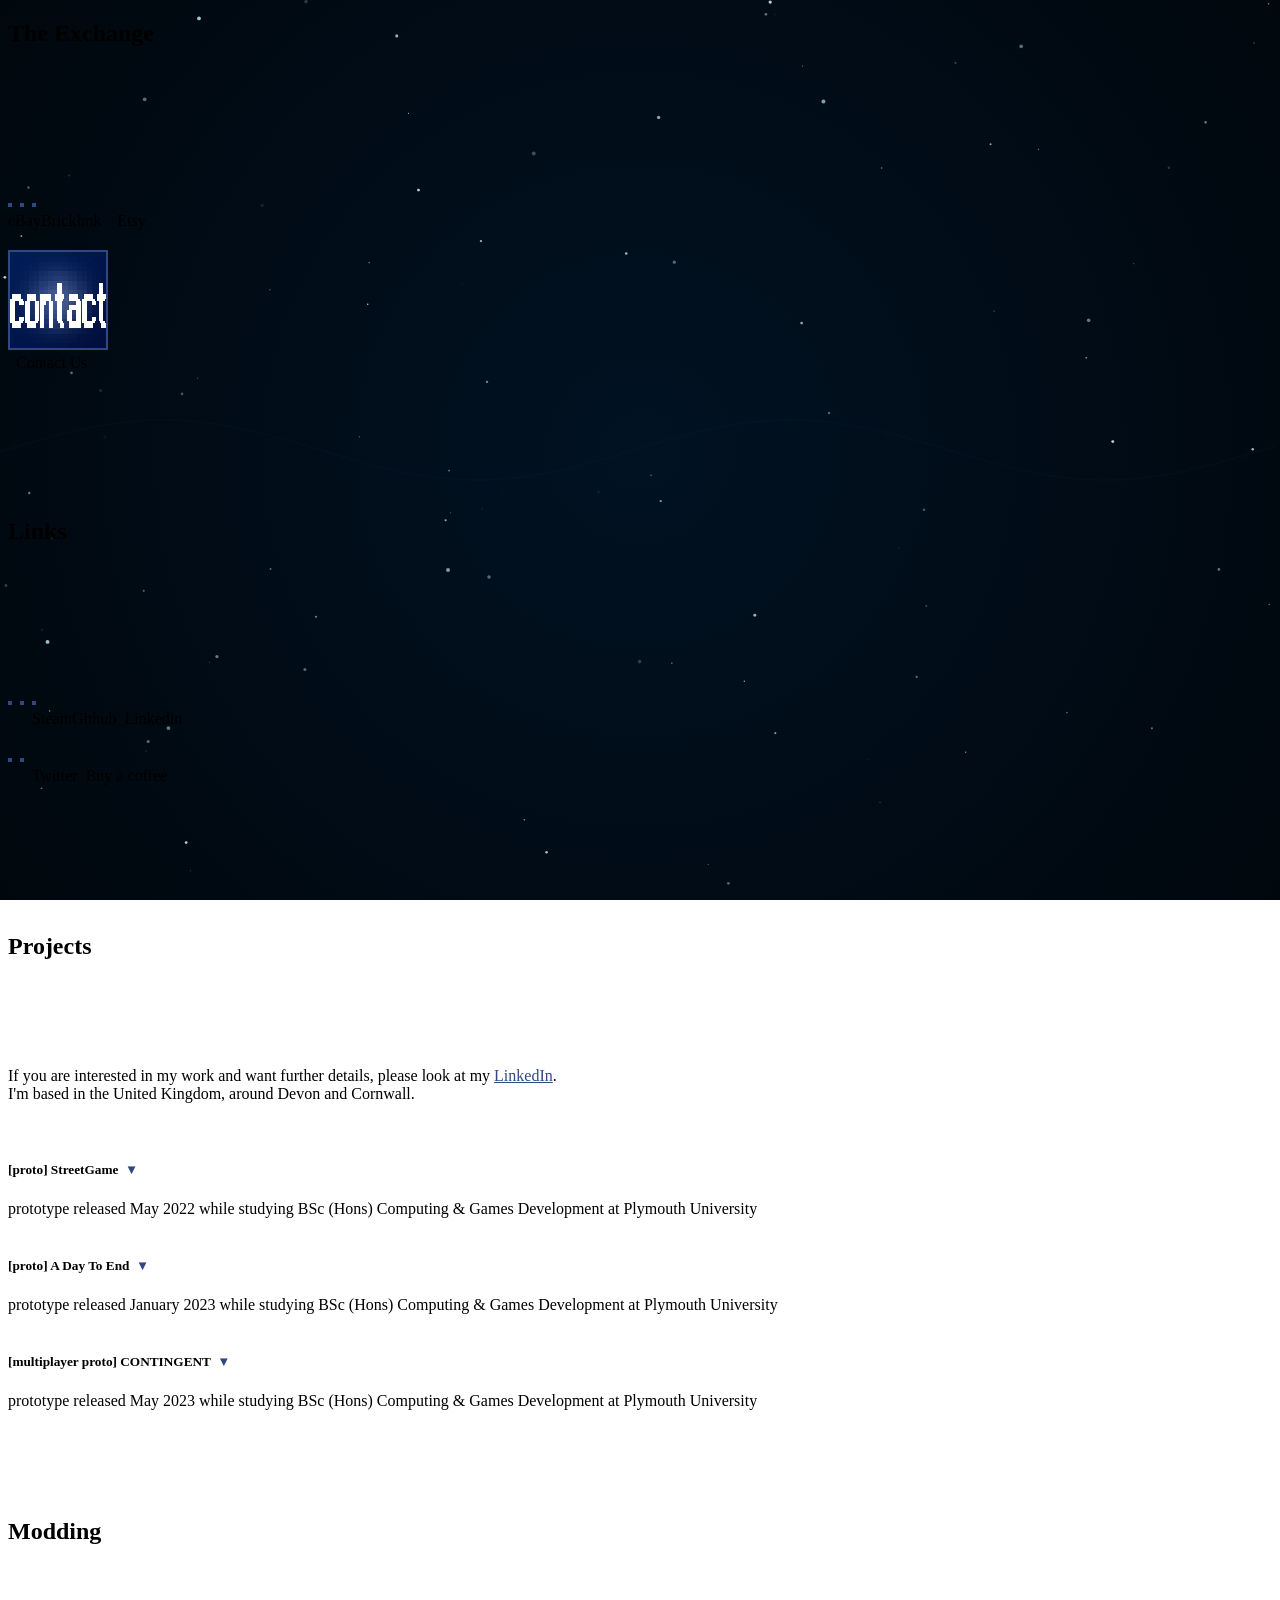
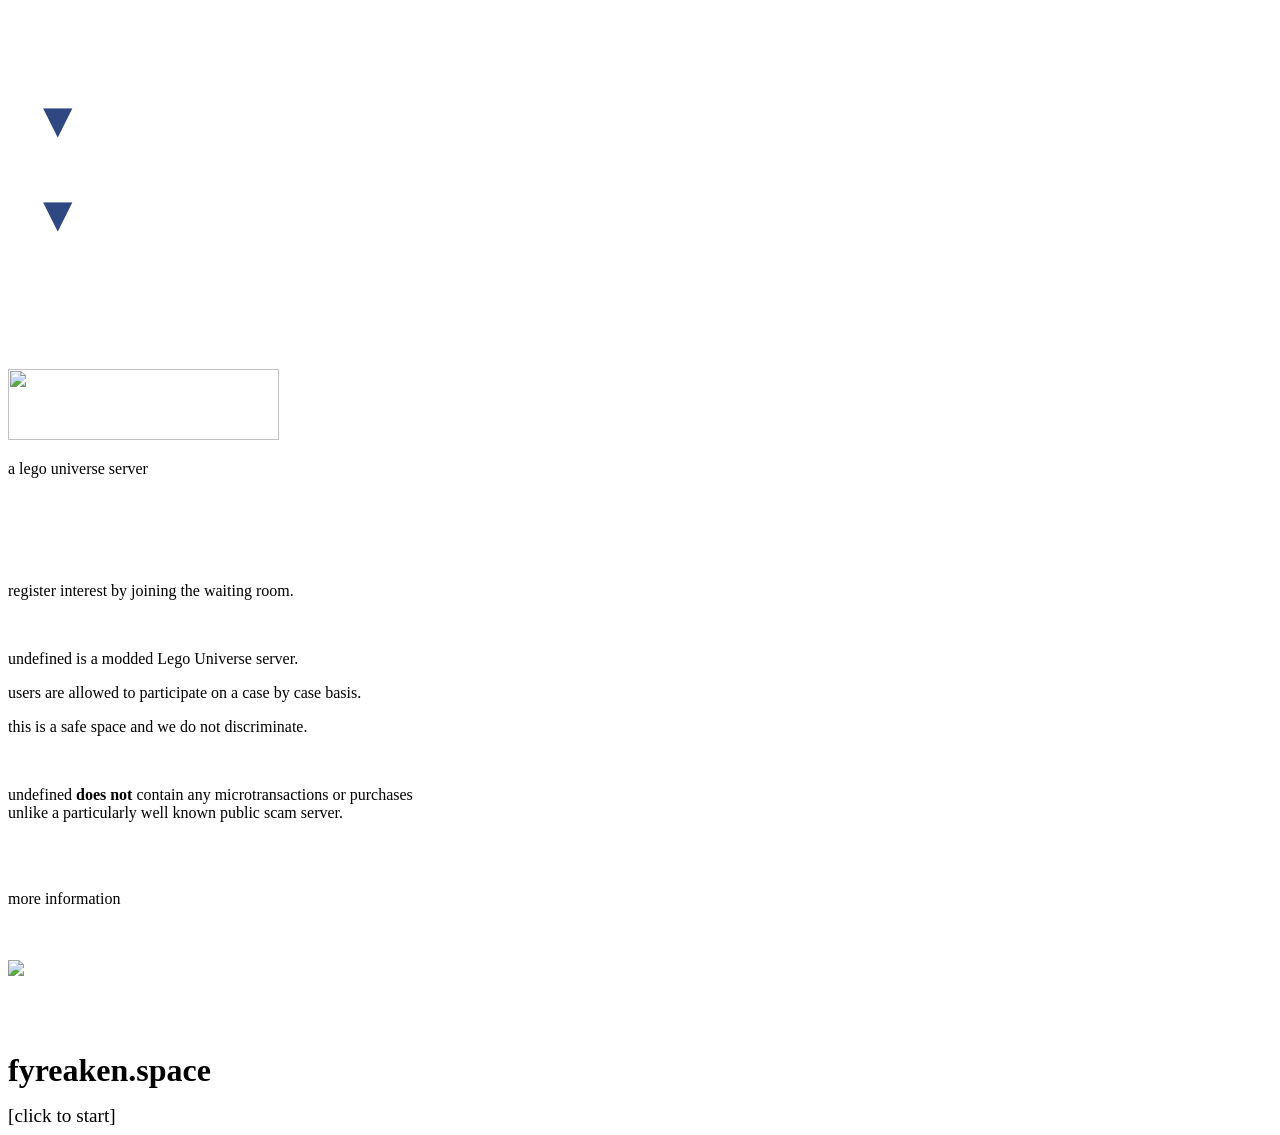
==== commit f4d6c700: "Update index.html" ====
--- a/index.html
+++ b/index.html
@@ -224,11 +224,11 @@
   <img src="img/br.png" width="5" alt="">
   <a target="_parent" href="https://www.etsy.com/shop/fyreakenspace"><img style='border:2px solid #2f4881' src="icons/etsy.png" width="96" alt=""></a>
     <br>
-  ㅤㅤeBayㅤㅤㅤㅤBricklinkㅤㅤㅤㅤEtsy
+  ㅤㅤeBayㅤㅤㅤㅤBricklinkㅤㅤㅤﾠﾠEtsy
   <br><br>
   <a target="_parent" href="https://fyreaken.space/contact/"><img style='border:2px solid #2f4881' src="icons/contact.png" width="96" alt=""></a>
     <br>
-  ﾠContact Us
+   Contact Us
   <br><br><br><br><br><br><br><br>
 </div>
 
@@ -242,13 +242,13 @@
   <img src="img/br.png" width="5" alt="">
   <a target="_parent" href="https://www.linkedin.com/in/fyreakendev/"><img style='border:2px solid #2f4881' src="img/links/linkedi-n.png" width="96" alt=""></a>
     <br>
-  ㅤﾠSteamㅤㅤㅤㅤGithubㅤㅤㅤﾠLinkedin
+     SteamㅤㅤㅤㅤGithubㅤㅤㅤﾠLinkedin
   <br><br>
   <a target="_parent" href="https://twitter.com/fyreaken"><img style='border:2px solid #2f4881' src="img/links/twitte-r.png" width="96" alt=""></a>
   <img src="img/br.png" width="5" alt="">
   <a target="_parent" href="https://buymeacoffee.com/fyreaken"><img style='border:2px solid #2f4881' src="img/links/bmc.png" width="96" alt=""></a>
     <br>
-  ㅤﾠTwitterㅤㅤﾠBuy a coffeeㅤㅤㅤㅤ
+     TwitterㅤㅤﾠBuy a coffee
   <br><br><br><br><br><br><br><br>
 </div>
 
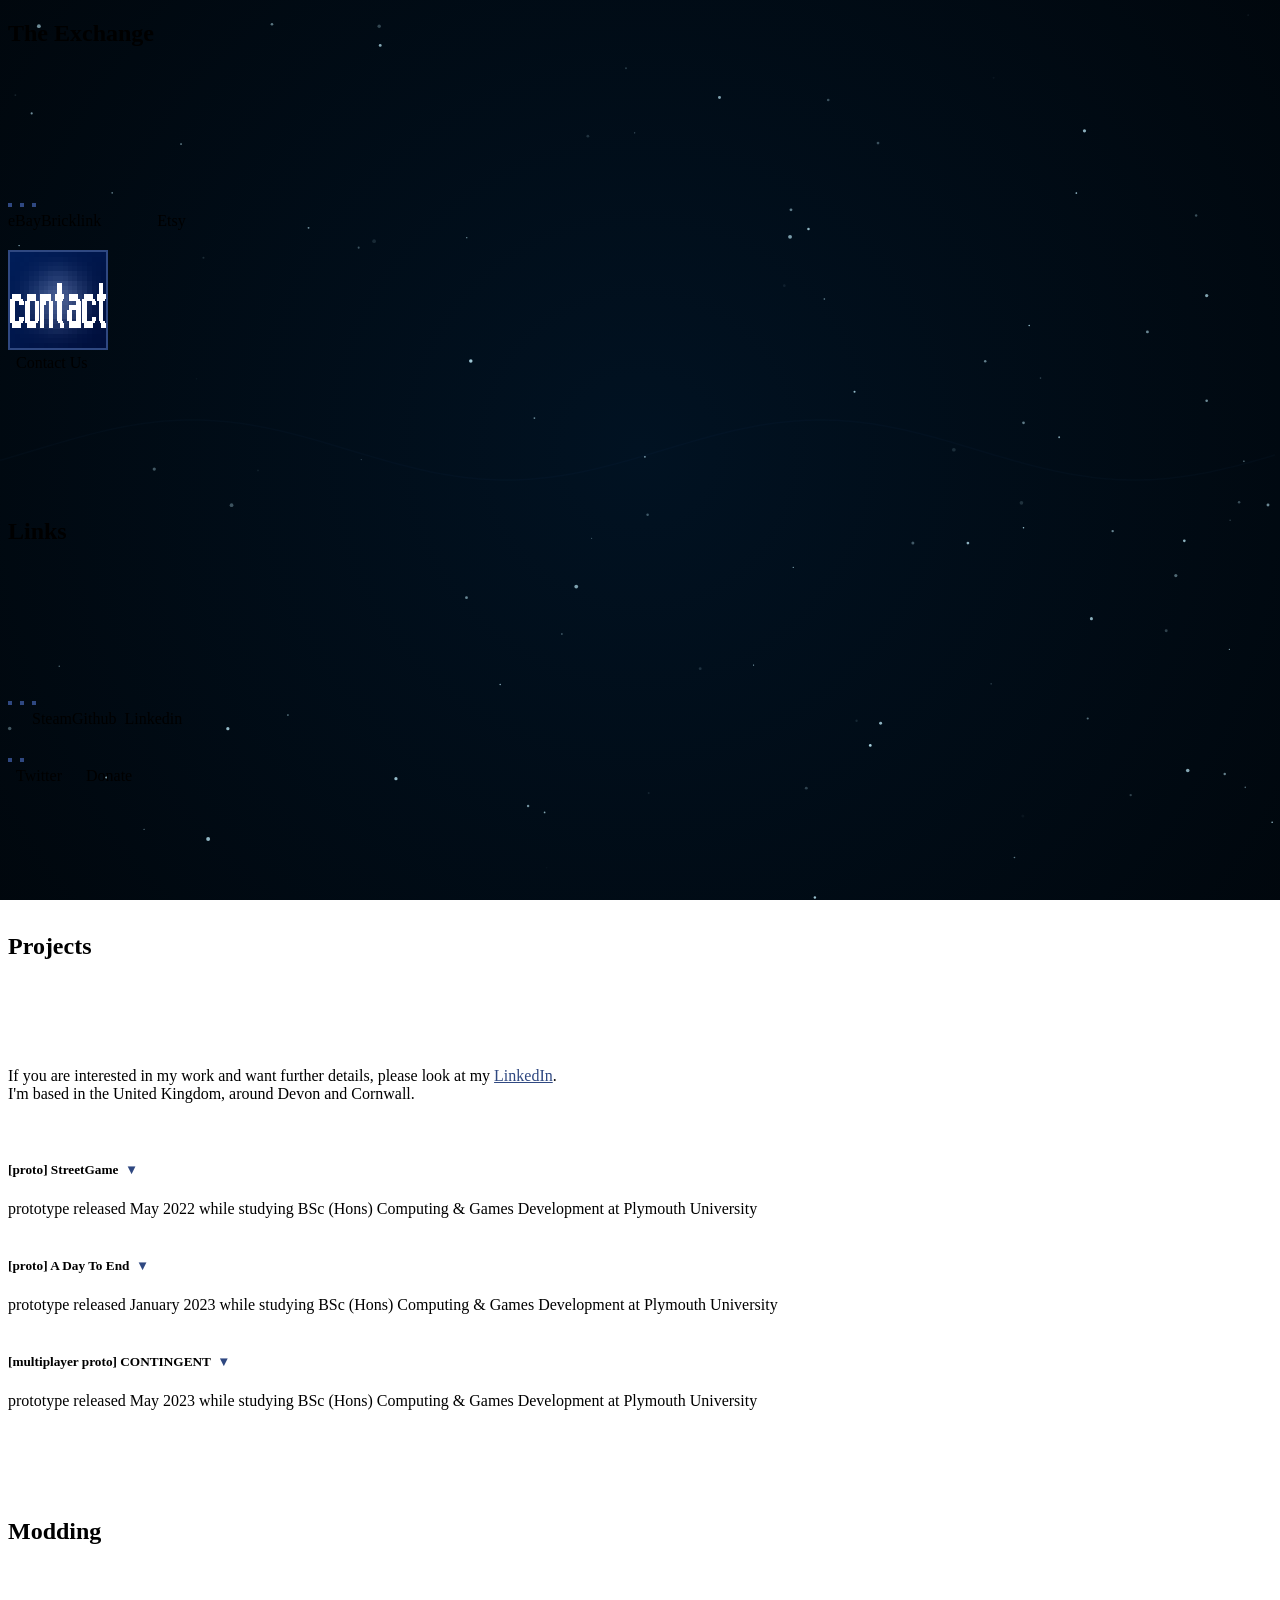
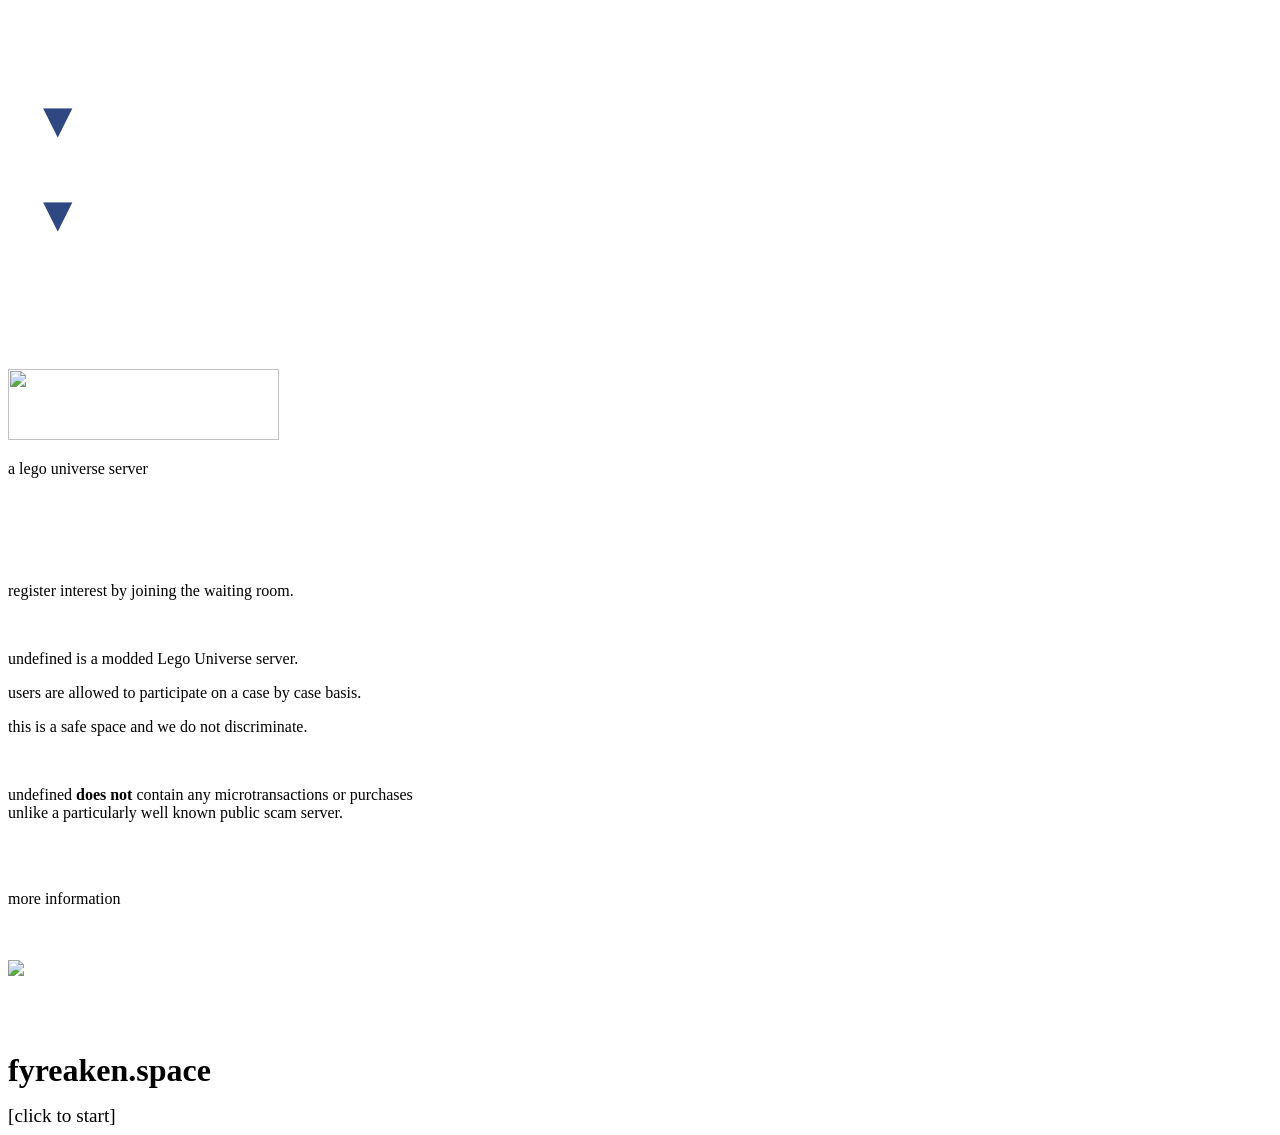
==== commit 74bca8a9: "Update index.html" ====
--- a/index.html
+++ b/index.html
@@ -224,7 +224,7 @@
   <img src="img/br.png" width="5" alt="">
   <a target="_parent" href="https://www.etsy.com/shop/fyreakenspace"><img style='border:2px solid #2f4881' src="icons/etsy.png" width="96" alt=""></a>
     <br>
-  ㅤㅤeBayㅤㅤㅤㅤBricklinkㅤㅤㅤﾠﾠEtsy
+  ㅤㅤeBayㅤㅤㅤㅤBricklink       Etsy
   <br><br>
   <a target="_parent" href="https://fyreaken.space/contact/"><img style='border:2px solid #2f4881' src="icons/contact.png" width="96" alt=""></a>
     <br>
@@ -248,7 +248,7 @@
   <img src="img/br.png" width="5" alt="">
   <a target="_parent" href="https://buymeacoffee.com/fyreaken"><img style='border:2px solid #2f4881' src="img/links/bmc.png" width="96" alt=""></a>
     <br>
-     TwitterㅤㅤﾠBuy a coffee
+  ㅤ Twitterㅤㅤﾠ  Donate
   <br><br><br><br><br><br><br><br>
 </div>
 
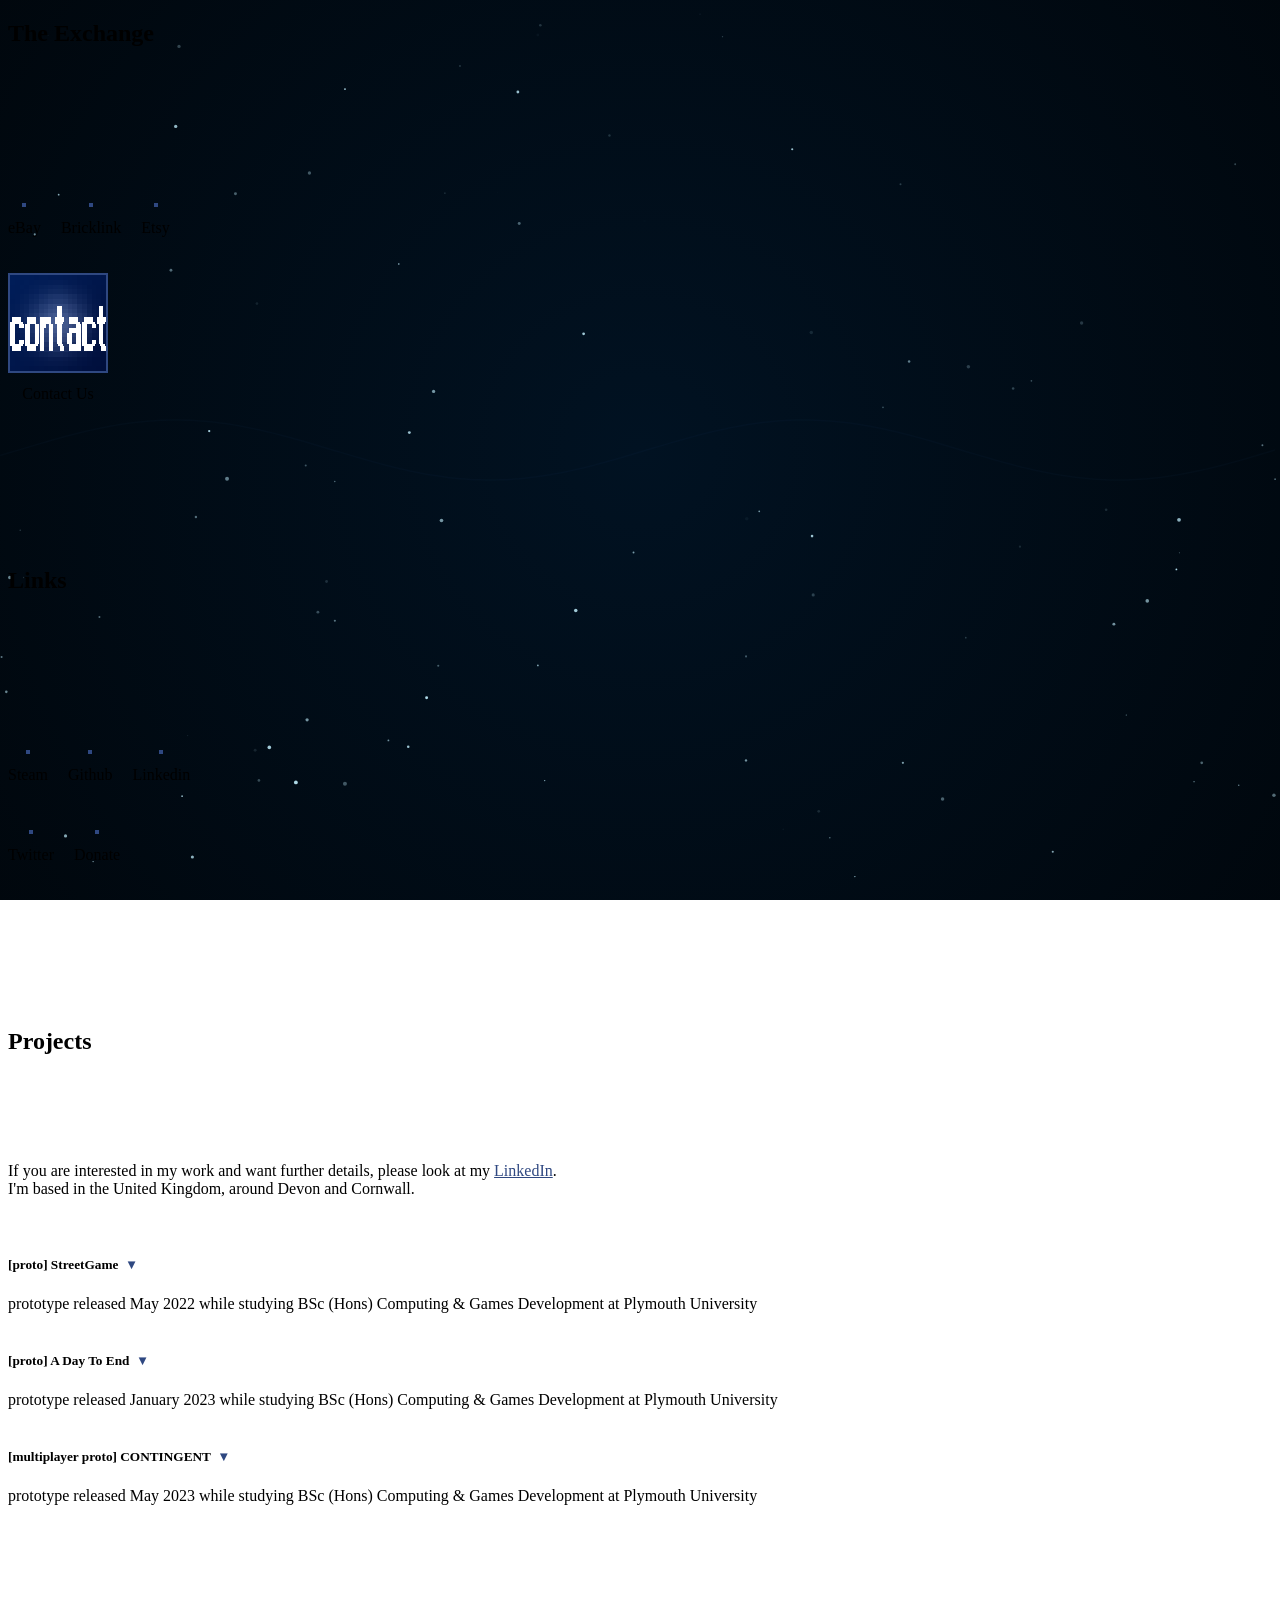
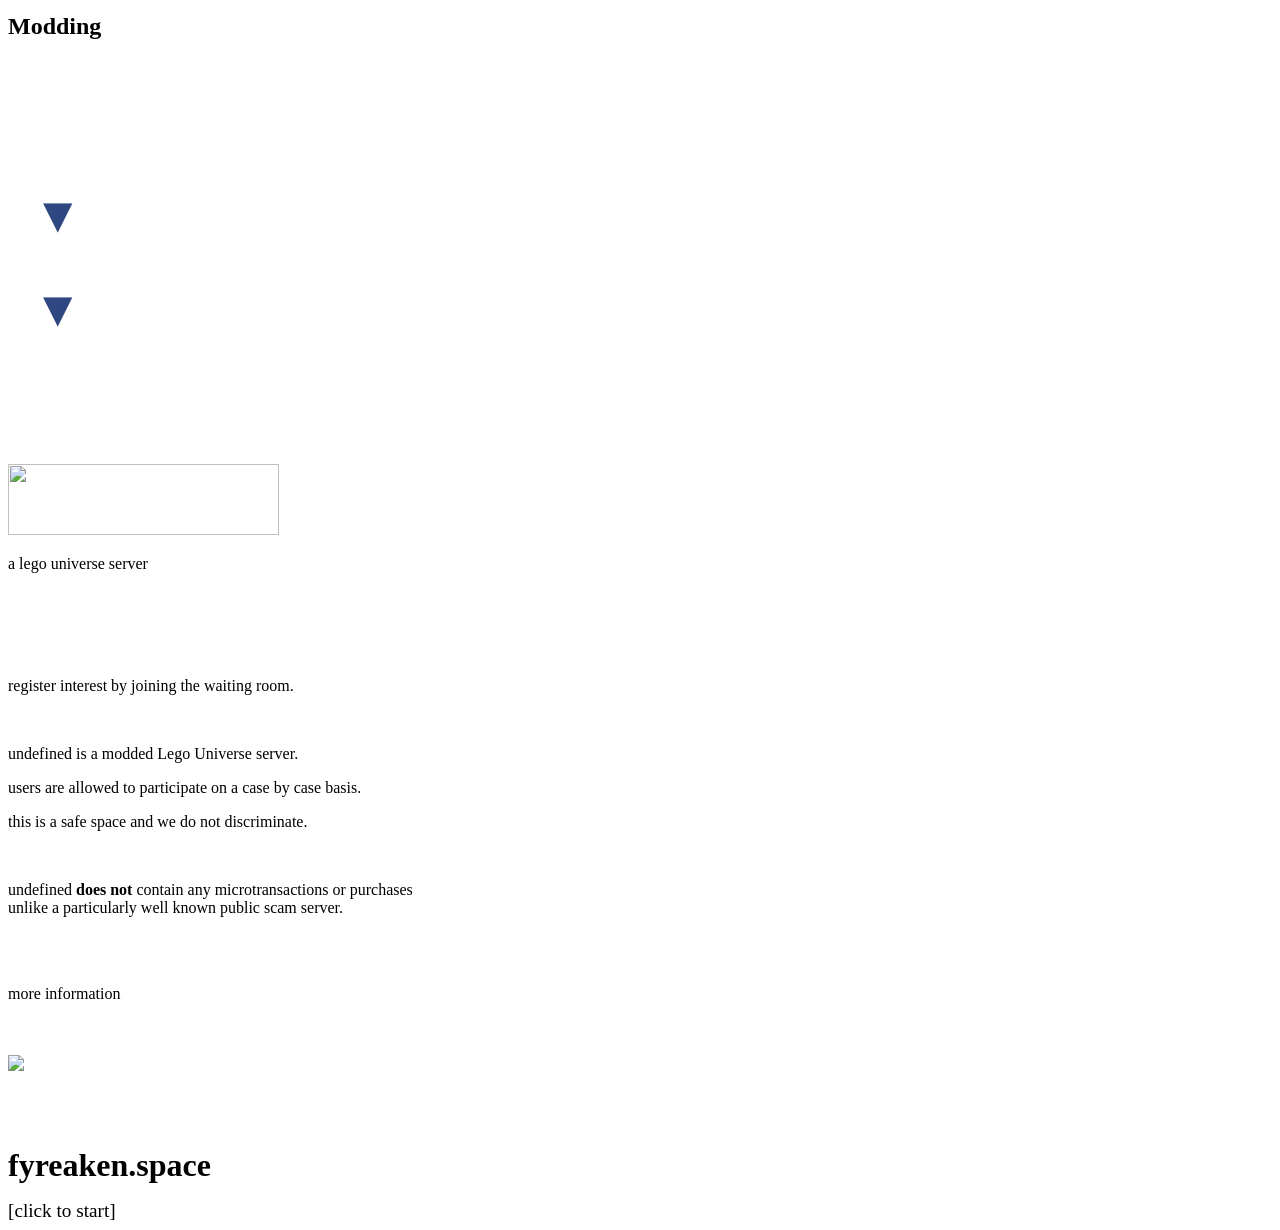
==== commit 6aa03af9: "fixes [2] updated overlay content code to fix text shown under clickable icons" ====
--- a/index.html
+++ b/index.html
@@ -60,6 +60,19 @@
   background:rgb(54, 54, 54);
 }
 
+.overlaycontentcontainer {
+  display: flex;
+  gap: 20px;
+}
+
+.overlaycontentitem {
+  text-align: center;
+}
+
+.overlaycontentitem p {
+  margin: 8px 0 0;
+}
+
 /* Mobile */
 @media screen and (max-width: 900px) {
 
@@ -218,17 +231,35 @@
   <script src="index.js"></script>
   <h2 class="text-2xl font-bold mb-4">The Exchange</h2>
   <br><br><br><br><br><br><br>
-  <a target="_parent" href="https://www.ebay.co.uk/usr/fyreakenspace"><img style='border:2px solid #2f4881' src="icons/ebay.png" width="96" alt=""></a>
-  <img src="img/br.png" width="5" alt="">
-  <a target="_parent" href="https://store.bricklink.com/fyreaken"><img style='border:2px solid #2f4881' src="icons/bricklink.png" width="96" alt=""></a>
-  <img src="img/br.png" width="5" alt="">
-  <a target="_parent" href="https://www.etsy.com/shop/fyreakenspace"><img style='border:2px solid #2f4881' src="icons/etsy.png" width="96" alt=""></a>
-    <br>
-  ㅤㅤeBayㅤㅤㅤㅤBricklink       Etsy
-  <br><br>
-  <a target="_parent" href="https://fyreaken.space/contact/"><img style='border:2px solid #2f4881' src="icons/contact.png" width="96" alt=""></a>
-    <br>
-   Contact Us
+<div class="overlaycontentcontainer">
+  <div class="overlaycontentitem">
+    <a href="https://www.ebay.co.uk/usr/fyreakenspace">
+      <img style='border:2px solid #2f4881' src="icons/ebay.png" width="96" alt="">
+    </a>
+    <p>eBay</p>
+  </div>
+  <div class="overlaycontentitem">
+    <a href="https://store.bricklink.com/fyreaken">
+      <img style='border:2px solid #2f4881' src="icons/bricklink.png" width="96" alt="">
+    </a>
+    <p>Bricklink</p>
+  </div>
+  <div class="overlaycontentitem">
+    <a href="https://www.etsy.com/shop/fyreakenspace">
+      <img style='border:2px solid #2f4881' src="icons/etsy.png" width="96" alt="">
+    </a>
+    <p>Etsy</p>
+  </div>
+</div>
+          <br><br>
+<div class="overlaycontentcontainer">
+  <div class="overlaycontentitem">
+    <a href="https://fyreaken.space/contact/">
+      <img style='border:2px solid #2f4881' src="icons/contact.png" width="96" alt="">
+    </a>
+    <p>Contact Us</p>
+  </div>
+</div>
   <br><br><br><br><br><br><br><br>
 </div>
 
@@ -236,19 +267,41 @@
   <script src="index.js"></script>
   <h2 class="text-2xl font-bold mb-4">Links</h2>
   <br><br><br><br><br><br><br>
-  <a target="_parent" href="https://steamcommunity.com/id/Fyreaken"><img style='border:2px solid #2f4881' src="img/links/steam.png" width="96" alt=""></a>
-  <img src="img/br.png" width="5" alt="">
-  <a target="_parent" href="https://github.com/fyreaken"><img style='border:2px solid #2f4881' src="img/links/githu-b.png" width="96" alt=""></a>
-  <img src="img/br.png" width="5" alt="">
-  <a target="_parent" href="https://www.linkedin.com/in/fyreakendev/"><img style='border:2px solid #2f4881' src="img/links/linkedi-n.png" width="96" alt=""></a>
-    <br>
-     SteamㅤㅤㅤㅤGithubㅤㅤㅤﾠLinkedin
-  <br><br>
-  <a target="_parent" href="https://twitter.com/fyreaken"><img style='border:2px solid #2f4881' src="img/links/twitte-r.png" width="96" alt=""></a>
-  <img src="img/br.png" width="5" alt="">
-  <a target="_parent" href="https://buymeacoffee.com/fyreaken"><img style='border:2px solid #2f4881' src="img/links/bmc.png" width="96" alt=""></a>
-    <br>
-  ㅤ Twitterㅤㅤﾠ  Donate
+<div class="overlaycontentcontainer">
+  <div class="overlaycontentitem">
+    <a href="https://steamcommunity.com/id/Fyreaken">
+      <img style='border:2px solid #2f4881' src="img/links/steam.png" width="96" alt="">
+    </a>
+    <p>Steam</p>
+  </div>
+  <div class="overlaycontentitem">
+    <a href="https://github.com/fyreaken">
+      <img style='border:2px solid #2f4881' src="img/links/githu-b.png" width="96" alt="">
+    </a>
+    <p>Github</p>
+  </div>
+  <div class="overlaycontentitem">
+    <a href="https://www.linkedin.com/in/fyreakendev/">
+      <img style='border:2px solid #2f4881' src="img/links/linkedi-n.png" width="96" alt="">
+    </a>
+    <p>Linkedin</p>
+  </div>
+</div>
+          <br><br>
+<div class="overlaycontentcontainer">
+  <div class="overlaycontentitem">
+    <a href="https://twitter.com/fyreaken">
+      <img style='border:2px solid #2f4881' src="img/links/twitte-r.png" width="96" alt="">
+    </a>
+    <p>Twitter</p>
+  </div>
+  <div class="overlaycontentitem">
+    <a href="https://buymeacoffee.com/fyreaken">
+      <img style='border:2px solid #2f4881' src="img/links/bmc.png" width="96" alt="">
+    </a>
+    <p>Donate</p>
+  </div>
+</div>
   <br><br><br><br><br><br><br><br>
 </div>
 
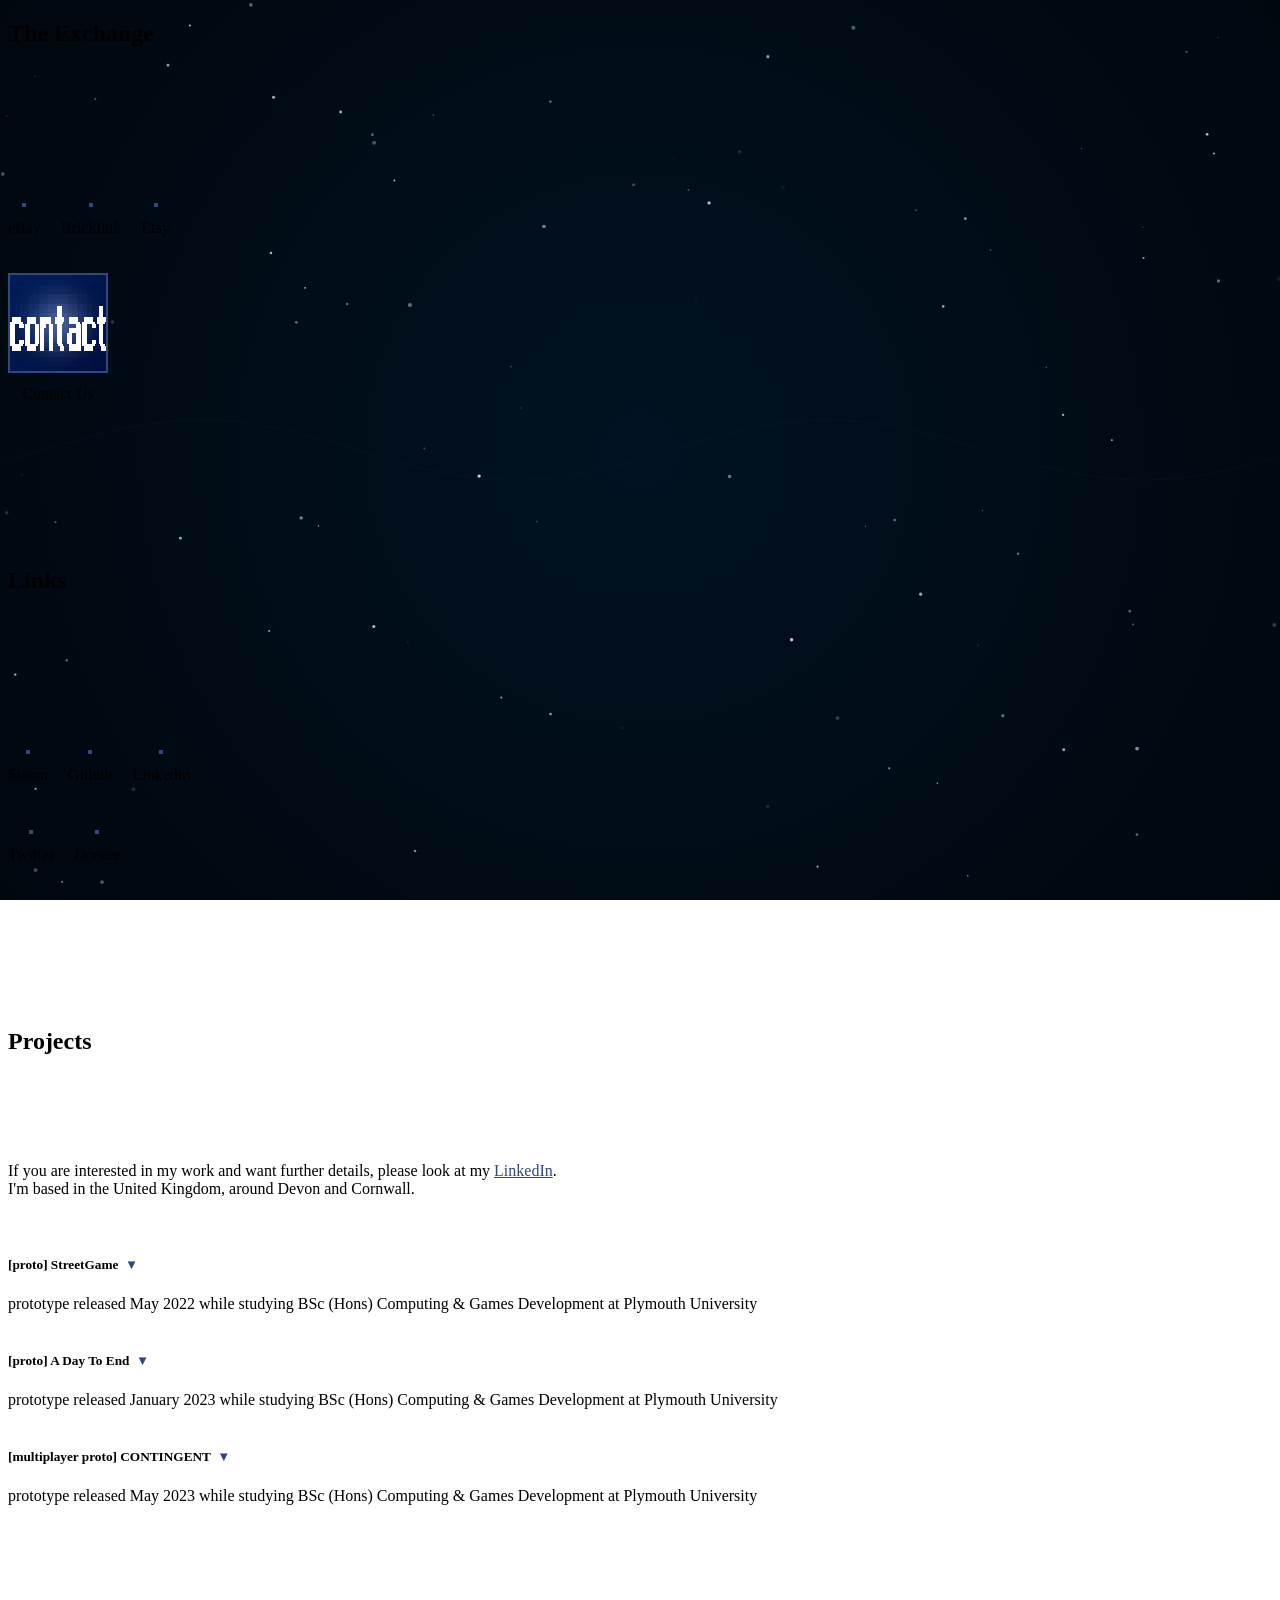
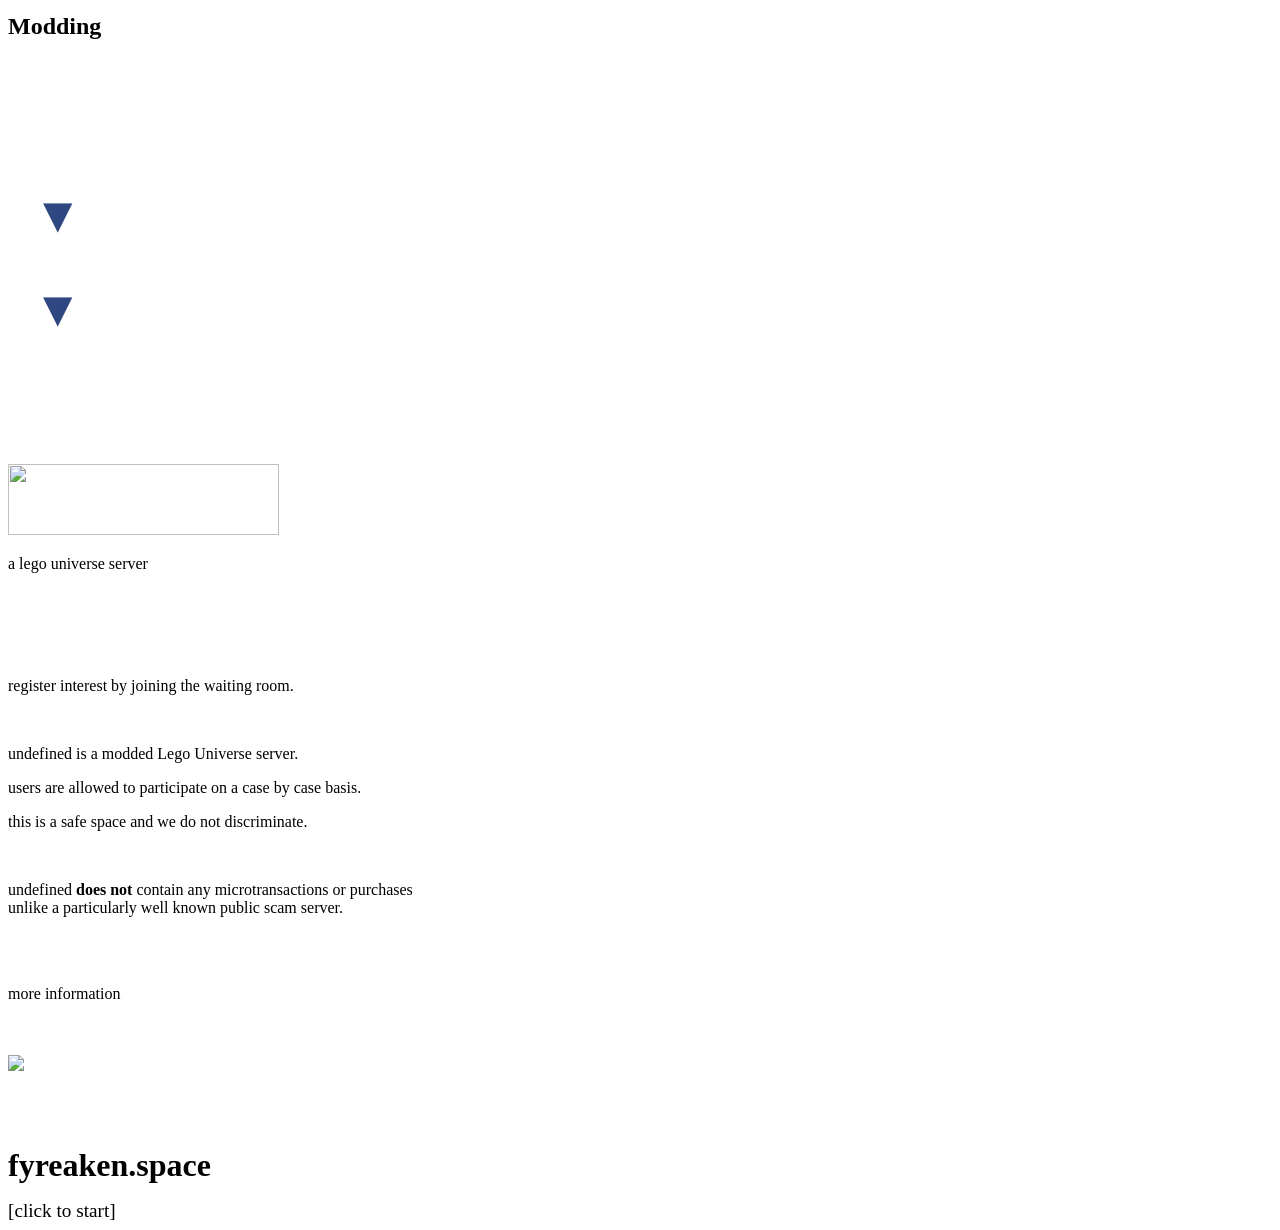
==== commit b6bda301: "Update index.html" ====
--- a/index.html
+++ b/index.html
@@ -484,7 +484,7 @@
                     a grey skateboard mount and a silver horse mount. </h6><br>
                   
                   <p>AI Ignores Player</p><br>
-                  <h6 style="font-size: 14px">Using a camoflaged item hides you from a specified list or all enemies.</h6><br>
+                  <h6 style="font-size: 14px">Equippping a camoflaged item hides you from a configurable list of enemies.</h6><br>
                   <img src="img/camouflage/Untitled.png" width="792" class="img-fluid" alt=""><br><br>
                   <h5>⸺ Download<a href="#camodl" onclick="CAMODLfunction();">  ▼</a></h5>
 
